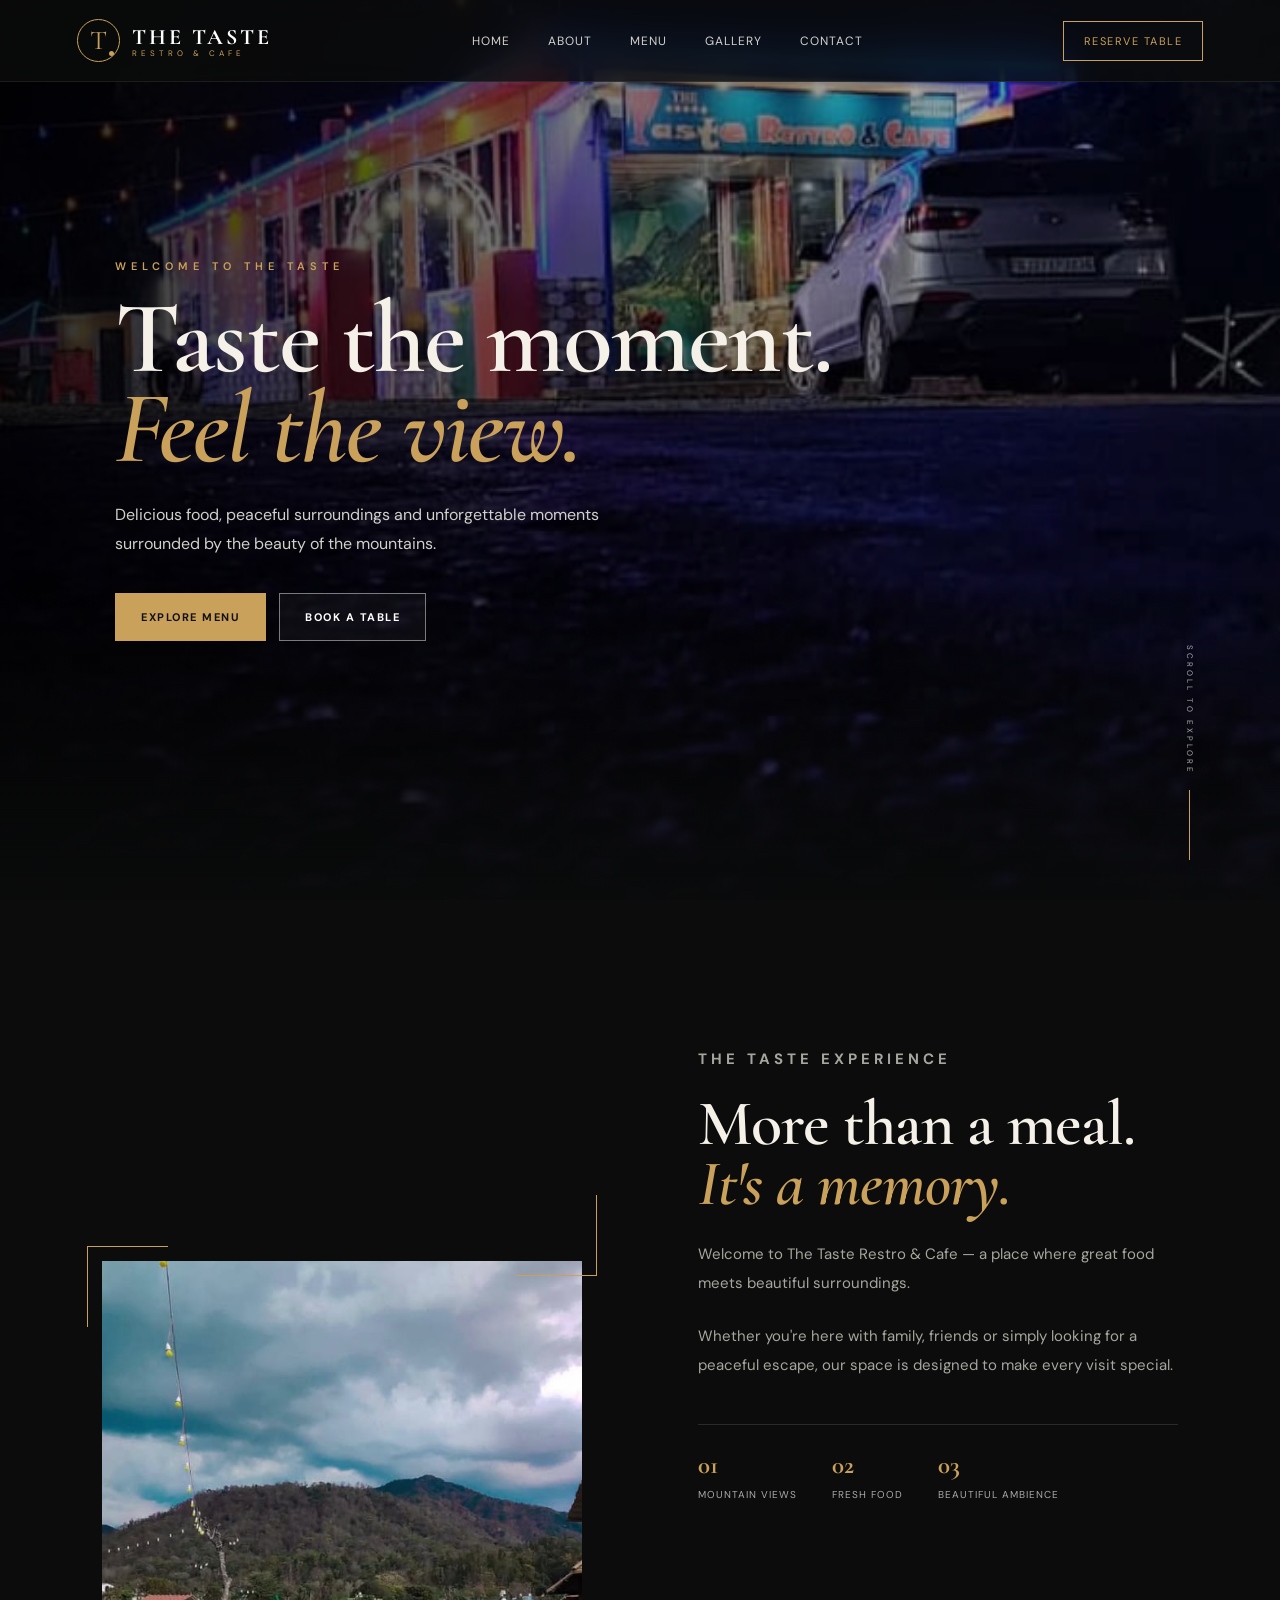
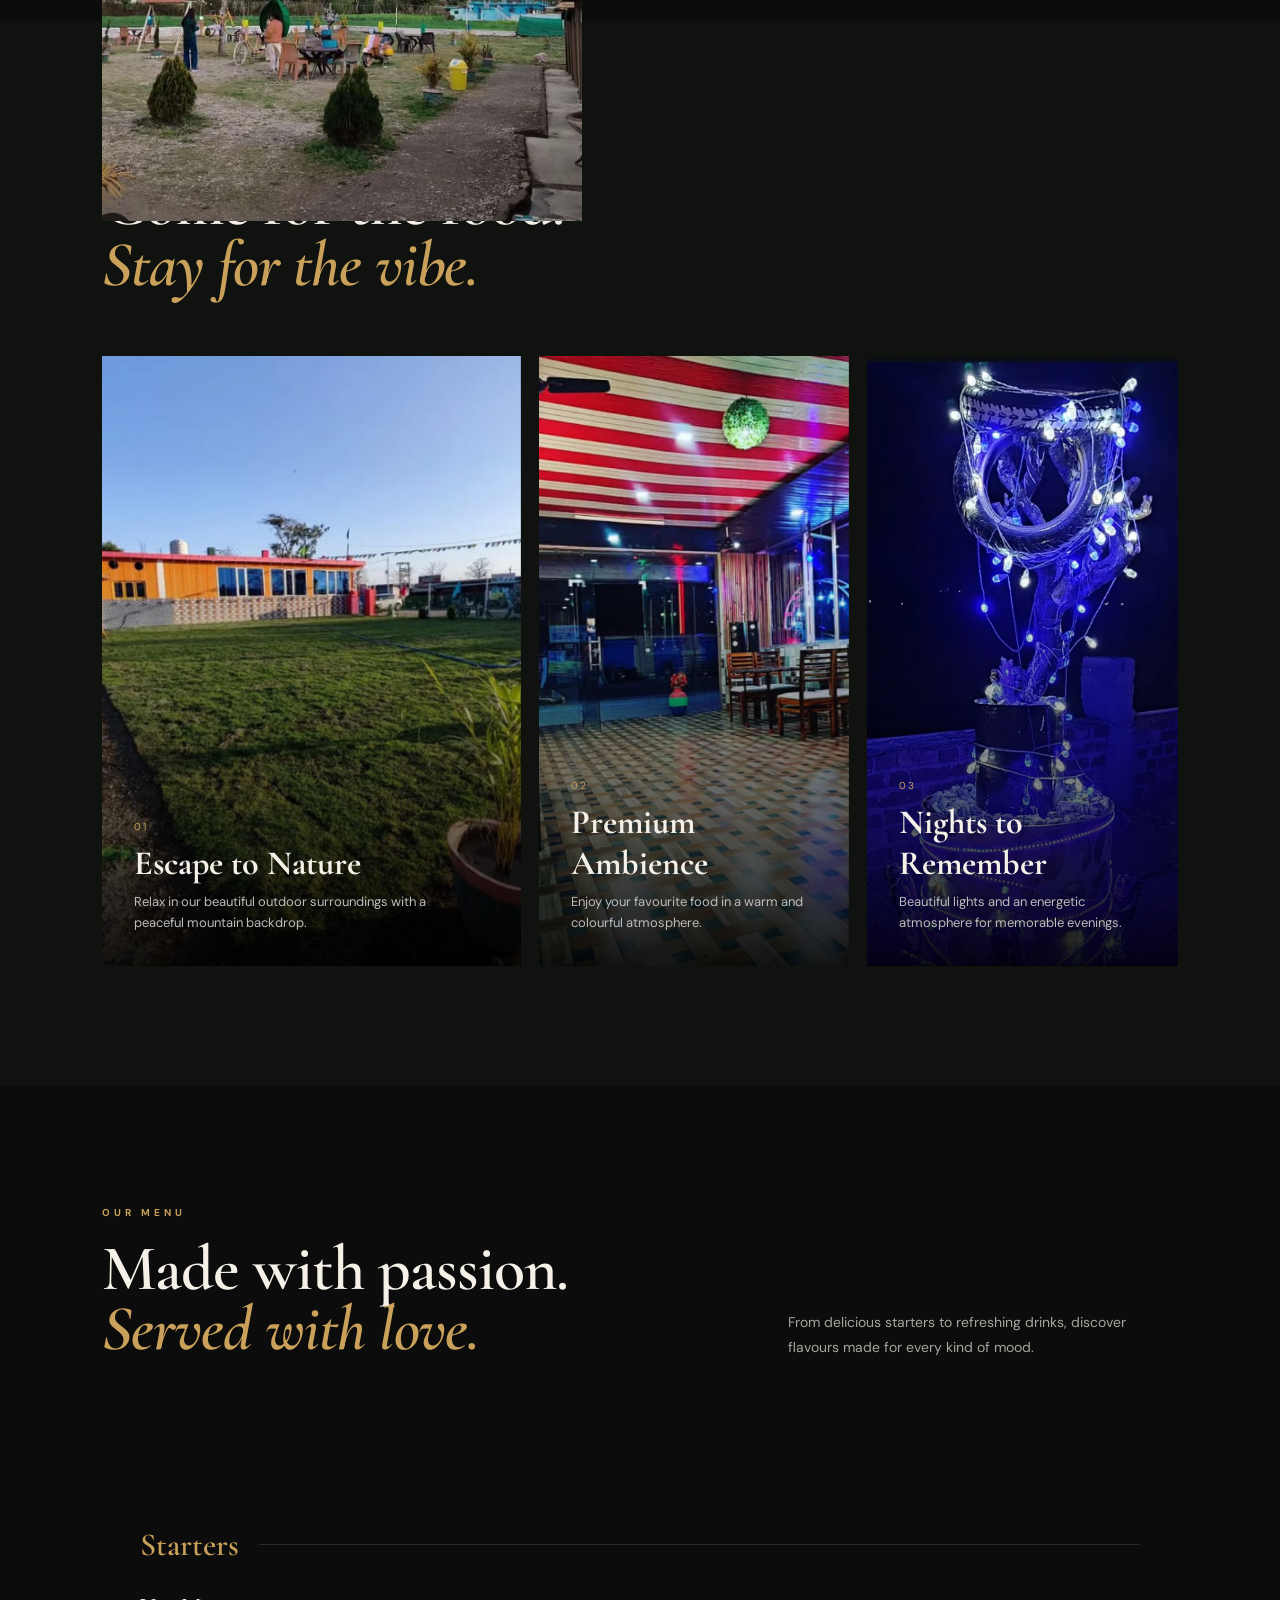
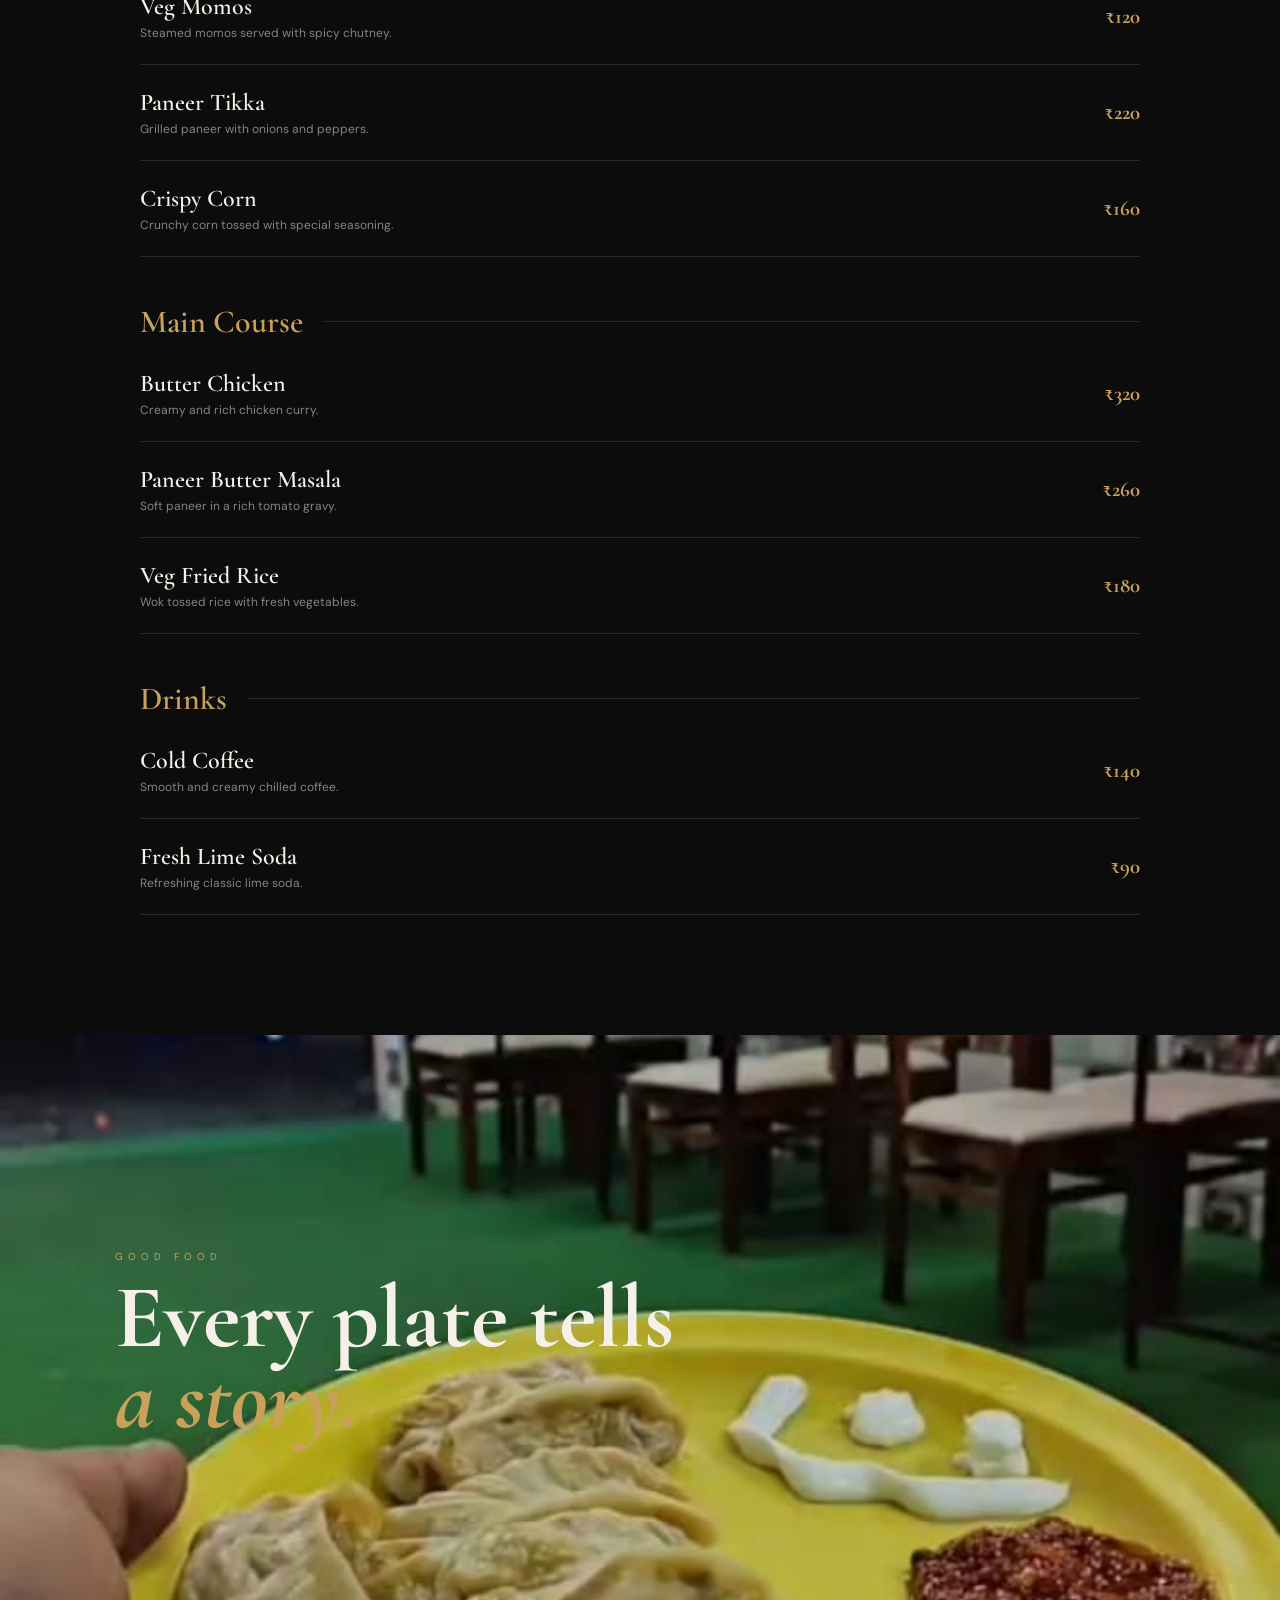
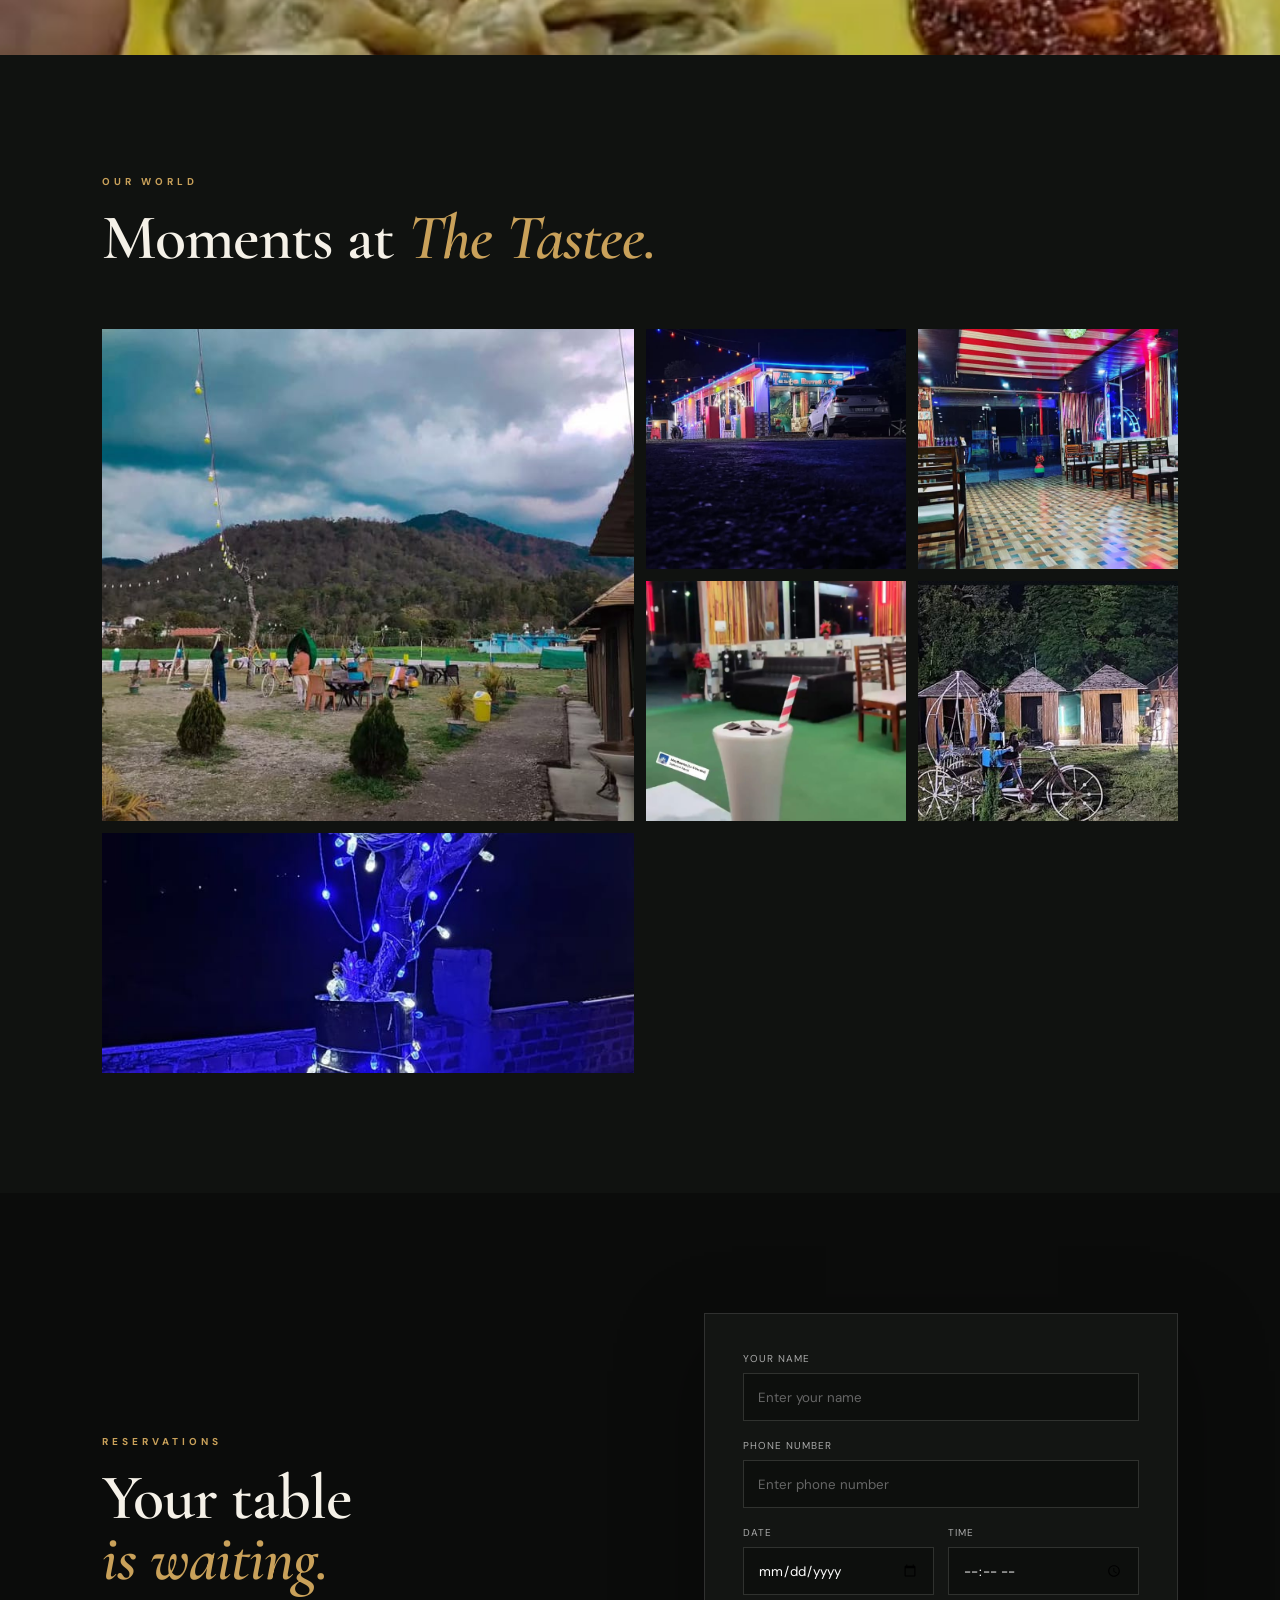
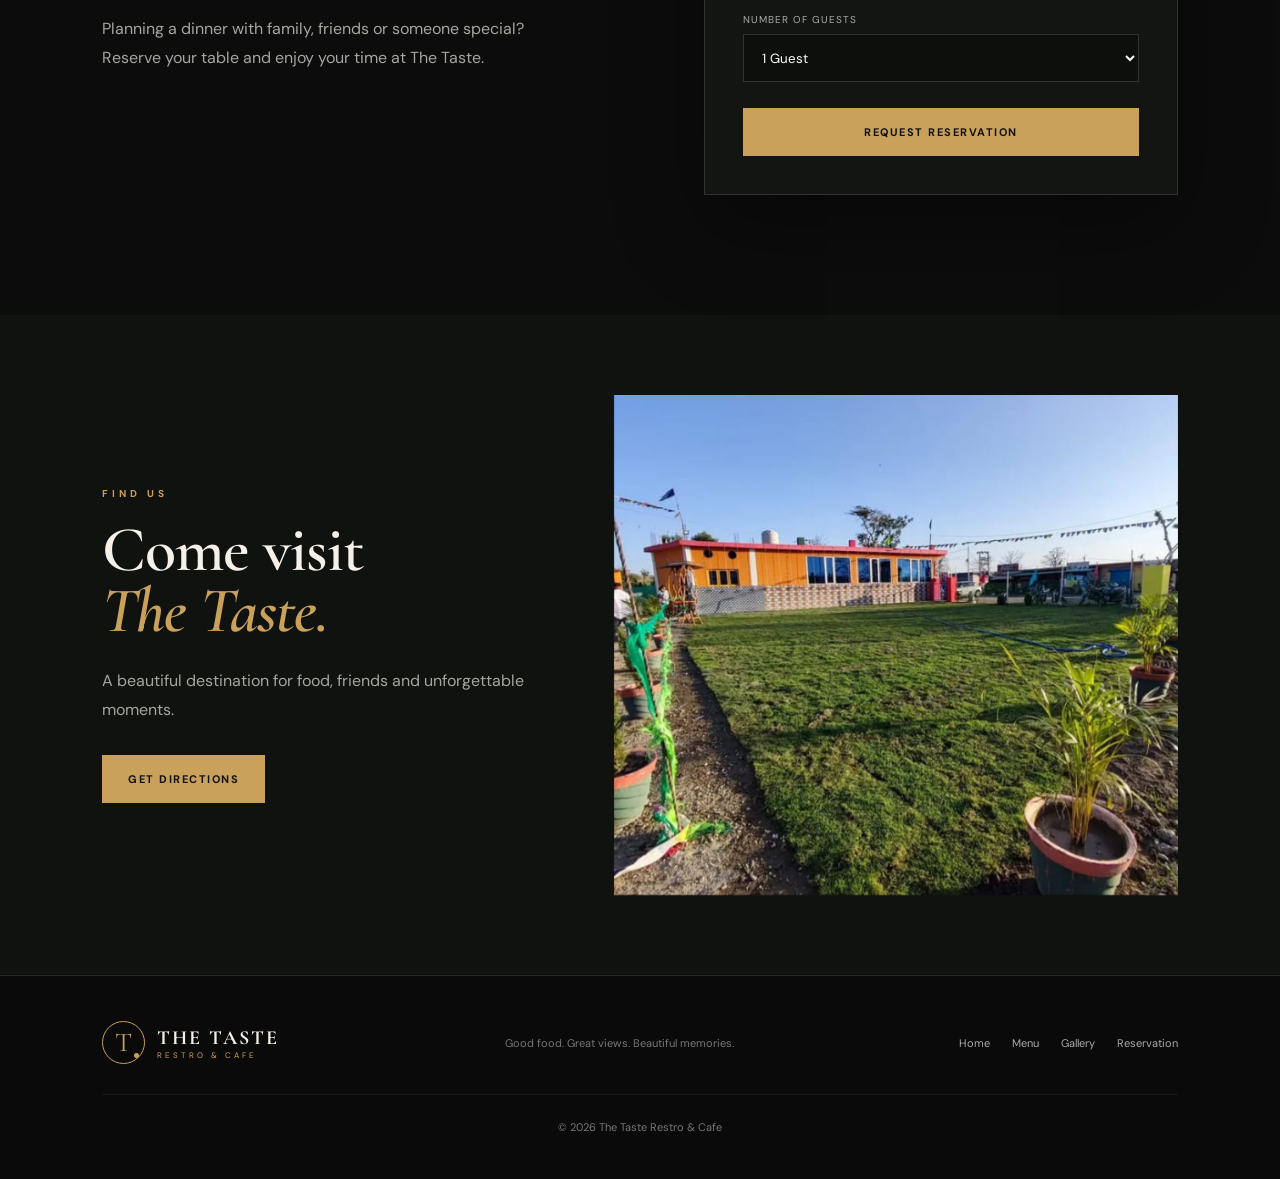
==== index.html @ d1b67766 "Rename tast.html to index.html" ====
<!DOCTYPE html>
<html lang="en">

<head>
<link rel="icon" type="image/png" href="logo.png">
    <meta charset="UTF-8">

    <meta name="viewport" content="width=device-width, initial-scale=1.0">

    <meta name="description"
        content="The Taste Restro & Cafe - Delicious food, beautiful views and unforgettable moments.">

    <title>The Taste | Restro & Cafe</title>

    <!-- Google Fonts -->
    <link rel="preconnect" href="https://fonts.googleapis.com">
    <link rel="preconnect" href="https://fonts.gstatic.com" crossorigin>

    <link
        href="https://fonts.googleapis.com/css2?family=Cormorant+Garamond:wght@500;600;700&family=DM+Sans:wght@400;500;600;700&display=swap"
        rel="stylesheet">

    <!-- CSS -->
    <link rel="stylesheet" href="style.css">
</head>


<body>

    <!-- ================= HEADER ================= -->

    <header class="header">

        <div class="logo">

            <div class="logo-circle">
                T
            </div>

            <div class="logo-text">
                <span class="logo-main">THE TASTE</span>
                <span class="logo-sub">RESTRO & CAFE</span>
            </div>

        </div>


        <nav class="navbar">

            <a href="#home">Home</a>

            <a href="#about">About</a>

            <a href="#menu">Menu</a>

            <a href="#gallery">Gallery</a>

            <a href="#contact">Contact</a>

        </nav>


        <a href="#reservation" class="reserve-btn">
            Reserve Table
        </a>

    </header>



    <!-- ================= HERO ================= -->

    <section class="hero" id="home">

        <!-- Main restaurant image -->

<img src="images/photo4.jpeg" 
     alt="Restaurant"
   
            
           
            class="hero-image"
        >


        <div class="hero-overlay"></div>


        <div class="hero-content">

            <p class="hero-small">
                WELCOME TO THE TASTE
            </p>


            <h1>
                Taste the moment.<br>

                <span>Feel the view.</span>
            </h1>


            <p class="hero-description">

                Delicious food, peaceful surroundings
                and unforgettable moments surrounded
                by the beauty of the mountains.

            </p>


            <div class="hero-buttons">

                <a href="#menu" class="btn btn-primary">
                    Explore Menu
                </a>


                <a href="#reservation" class="btn btn-outline">
                    Book a Table
                </a>

            </div>

        </div>


        <!-- Scroll indicator -->

        <div class="scroll-indicator">

            <span>SCROLL TO EXPLORE</span>

            <div class="scroll-line"></div>

        </div>

    </section>



    <!-- ================= ABOUT ================= -->

    <section class="about section" id="about">

        <div class="about-image">

           <img src="images/photo6.jpeg" 
     
    alt="Beautiful mountain view"
            
           
            class="hero-image"

               
            >

        </div>


        <div class="about-content">

            <p class="section-label">
                THE TASTE EXPERIENCE
            </p>


            <h2>
                More than a meal.<br>

                <span>It's a memory.</span>
            </h2>


            <p>

                Welcome to The Taste Restro & Cafe —
                a place where great food meets beautiful
                surroundings.

            </p>


            <p>

                Whether you're here with family, friends
                or simply looking for a peaceful escape,
                our space is designed to make every visit
                special.

            </p>


            <div class="about-features">

                <div>
                    <strong>01</strong>
                    <span>Mountain Views</span>
                </div>


                <div>
                    <strong>02</strong>
                    <span>Fresh Food</span>
                </div>


                <div>
                    <strong>03</strong>
                    <span>Beautiful Ambience</span>
                </div>

            </div>

        </div>

    </section>



    <!-- ================= EXPERIENCE ================= -->

    <section class="experience section">

        <div class="section-heading">

            <p class="section-label">
                WHY VISIT US
            </p>

            <h2>
                Come for the food.<br>
                <span>Stay for the vibe.</span>
            </h2>

        </div>


        <div class="experience-grid">


            <!-- Card 1 -->

            <div class="experience-card large">

                 <img src="images/photo1.jpeg" 
     
               alt="Garden cottages"  
           
            class="hero-image"

                  
                >

                <div class="experience-content">

                    <small>01</small>

                    <h3>
                        Escape to Nature
                    </h3>

                    <p>
                        Relax in our beautiful outdoor
                        surroundings with a peaceful
                        mountain backdrop.
                    </p>

                </div>

            </div>



            <!-- Card 2 -->

            <div class="experience-card">

                 <img src="images/photo3.jpeg" 
     
               alt="Restaurant interior" 
           
            class="hero-image"

                    
                >

                <div class="experience-content">

                    <small>02</small>

                    <h3>
                        Premium Ambience
                    </h3>

                    <p>
                        Enjoy your favourite food in
                        a warm and colourful atmosphere.
                    </p>

                </div>

            </div>



            <!-- Card 3 -->

            <div class="experience-card">

                <img src="images/photo9.jpeg" 
     
                alt="Night decoration">
                
           
            class="hero-image"


                   


                <div class="experience-content">

                    <small>03</small>

                    <h3>
                        Nights to Remember
                    </h3>

                    <p>
                        Beautiful lights and an energetic
                        atmosphere for memorable evenings.
                    </p>

                </div>

            </div>

        </div>

    </section>



    <!-- ================= MENU INTRO ================= -->

    <section class="menu-intro section" id="menu">

        <div>

            <p class="section-label">
                OUR MENU
            </p>

            <h2>
                Made with passion.<br>

                <span>Served with love.</span>
            </h2>

        </div>


        <p class="menu-intro-text">

            From delicious starters to refreshing drinks,
            discover flavours made for every kind of mood.

        </p>

    </section>



    <!-- ================= MENU ================= -->

    <section class="menu-section">

        <div class="menu-container">


            <div class="menu-category">

                <h3>
                    Starters
                </h3>

                <span></span>

            </div>


            <!-- Menu Item -->

            <div class="menu-item">

                <div>

                    <h4>
                        Veg Momos
                    </h4>

                    <p>
                        Steamed momos served with spicy chutney.
                    </p>

                </div>

                <strong>
                    ₹120
                </strong>

            </div>



            <div class="menu-item">

                <div>

                    <h4>
                        Paneer Tikka
                    </h4>

                    <p>
                        Grilled paneer with onions and peppers.
                    </p>

                </div>

                <strong>
                    ₹220
                </strong>

            </div>



            <div class="menu-item">

                <div>

                    <h4>
                        Crispy Corn
                    </h4>

                    <p>
                        Crunchy corn tossed with special seasoning.
                    </p>

                </div>

                <strong>
                    ₹160
                </strong>

            </div>



            <div class="menu-category">

                <h3>
                    Main Course
                </h3>

                <span></span>

            </div>



            <div class="menu-item">

                <div>

                    <h4>
                        Butter Chicken
                    </h4>

                    <p>
                        Creamy and rich chicken curry.
                    </p>

                </div>

                <strong>
                    ₹320
                </strong>

            </div>



            <div class="menu-item">

                <div>

                    <h4>
                        Paneer Butter Masala
                    </h4>

                    <p>
                        Soft paneer in a rich tomato gravy.
                    </p>

                </div>

                <strong>
                    ₹260
                </strong>

            </div>



            <div class="menu-item">

                <div>

                    <h4>
                        Veg Fried Rice
                    </h4>

                    <p>
                        Wok tossed rice with fresh vegetables.
                    </p>

                </div>

                <strong>
                    ₹180
                </strong>

            </div>



            <div class="menu-category">

                <h3>
                    Drinks
                </h3>

                <span></span>

            </div>



            <div class="menu-item">

                <div>

                    <h4>
                        Cold Coffee
                    </h4>

                    <p>
                        Smooth and creamy chilled coffee.
                    </p>

                </div>

                <strong>
                    ₹140
                </strong>

            </div>



            <div class="menu-item">

                <div>

                    <h4>
                        Fresh Lime Soda
                    </h4>

                    <p>
                        Refreshing classic lime soda.
                    </p>

                </div>

                <strong>
                    ₹90
                </strong>

            </div>


        </div>

    </section>



    <!-- ================= FOOD IMAGE ================= -->

    <section class="food-banner">

        <img src="images/photo8.jpeg" 
     
               
                
           
          


        <div class="food-banner-overlay"></div>


        <div class="food-banner-content">

            <p>
                GOOD FOOD
            </p>

            <h2>
                Every plate tells<br>
                <span>a story.</span>
            </h2>

        </div>

    </section>



    <!-- ================= GALLERY ================= -->

    <section class="gallery section" id="gallery">

        <div class="section-heading">

            <p class="section-label">
                OUR WORLD
            </p>

            <h2>
                Moments at <span>The Tastee.</span>
            </h2>

        </div>


        <div class="gallery-grid">


            <div class="gallery-item big">

                <img src="images/photo6.jpeg" 
     
                   alt="Mountain landscape">
         
            class="hero-immage"
            </div>


            <div class="gallery-item">

                <img src="images/photo4.jpeg" 
     
                  alt="Restaurant exterior">
         
            class="hero-"immage"

                    
                

            </div>


            <div class="gallery-item">

                <img src="images/photo3.jpeg" 
     
                  alt="Restaurant interior">
         
            class="hero-"immage"

                
                

            </div>


            <div class="gallery-item">

                <img src="images/photo7.jpeg" 
     
                  alt="Cafe drink">
         
            class="hero-"immage"
                   
                

            </div>


            <div class="gallery-item">

                 <img src="images/photo5.jpeg" 
     
                  alt="Outdoor area">
         
            class="hero-"immage"
                   


            </div>


            <div class="gallery-item wide">

               <img src="images/photo9.jpeg" 
     
                  alt="Nigth decoration">
         
            class="hero-"immage"
                   


            </div>

        </div>

    </section>



    <!-- ================= RESERVATION ================= -->

    <section class="reservation section" id="reservation">

        <div class="reservation-content">

            <p class="section-label">
                RESERVATIONS
            </p>

            <h2>
                Your table<br>
                <span>is waiting.</span>
            </h2>

            <p>

                Planning a dinner with family,
                friends or someone special?

                Reserve your table and enjoy
                your time at The Taste.

            </p>

        </div>


        <form class="reservation-form">

            <div class="form-group">

                <label>
                    Your Name
                </label>

                <input
                    type="text"
                    placeholder="Enter your name"
                    required
                >

            </div>


            <div class="form-group">

                <label>
                    Phone Number
                </label>

                <input
                    type="tel"
                    placeholder="Enter phone number"
                    required
                >

            </div>


            <div class="form-row">

                <div class="form-group">

                    <label>
                        Date
                    </label>

                    <input
                        type="date"
                        required
                    >

                </div>


                <div class="form-group">

                    <label>
                        Time
                    </label>

                    <input
                        type="time"
                        required
                    >

                </div>

            </div>


            <div class="form-group">

                <label>
                    Number of Guests
                </label>

                <select>

                    <option>1 Guest</option>
                    <option>2 Guests</option>
                    <option>3 Guests</option>
                    <option>4 Guests</option>
                    <option>5 Guests</option>
                    <option>6+ Guests</option>

                </select>

            </div>


            <button
                type="submit"
                class="btn btn-primary submit-btn"
            >
                Request Reservation
            </button>

        </form>

    </section>



    <!-- ================= LOCATION ================= -->

    <section class="location section" id="contact">

        <div class="location-content">

            <p class="section-label">
                FIND US
            </p>

            <h2>
                Come visit<br>
                <span>The Taste.</span>
            </h2>

            <p>
                A beautiful destination for food,
                friends and unforgettable moments.
            </p>


            <a
                href="https://www.google.com/maps"
                target="_blank"
                class="btn btn-primary"
            >
                Get Directions
            </a>

        </div>


        <div class="location-image">

             <img src="images/photo1.jpeg" 
     
                  alt="The Taste surroundings">
         
           
                   

        </div>

    </section>



    <!-- ================= FOOTER ================= -->

    <footer>

        <div class="footer-logo">

            <div class="logo-circle">
                T
            </div>

            <div>

                <strong>
                    THE TASTE
                </strong>

                <small>
                    RESTRO & CAFE
                </small>

            </div>

        </div>


        <p>
            Good food. Great views. Beautiful memories.
        </p>


        <div class="footer-links">

            <a href="#home">Home</a>

            <a href="#menu">Menu</a>

            <a href="#gallery">Gallery</a>

            <a href="#reservation">Reservation</a>

        </div>


        <p class="copyright">
            © 2026 The Taste Restro & Cafe
        </p>

    </footer>



    <!-- JavaScript -->

    <script src="script.js"></script>

</body>

</html>
---- style.css ----
/* =====================================================
   THE TASTEE — PREMIUM RESTAURANT WEBSITE
   ===================================================== */


/* =========================
   GLOBAL RESET
   ========================= */

* {
    margin: 0;
    padding: 0;
    box-sizing: border-box;
}

html {
    scroll-behavior: smooth;
}

body {
    background: #0b0c0b;
    color: #f5f1e8;
    font-family: "DM Sans", sans-serif;
    overflow-x: hidden;
}

img {
    display: block;
    width: 100%;
}

a {
    text-decoration: none;
    color: inherit;
}

button,
input,
select {
    font-family: inherit;
}


/* =========================
   VARIABLES
   ========================= */

:root {
    --gold: #c9a15a;
    --gold-light: #e2c27e;

    --black: #0b0c0b;
    --dark: #111311;
    --dark-2: #171917;

    --border: rgba(255, 255, 255, 0.12);

    --white: #f5f1e8;
    --muted: #a6a69f;

    --serif: "Cormorant Garamond", serif;
}


/* =========================
   HEADER
   ========================= */

.header {
    height: 82px;

    position: fixed;
    top: 0;
    left: 0;

    width: 100%;

    display: flex;
    align-items: center;
    justify-content: space-between;

    padding: 0 6vw;

    background: rgba(11, 12, 11, 0.75);

    backdrop-filter: blur(16px);
    -webkit-backdrop-filter: blur(16px);

    border-bottom: 1px solid rgba(255, 255, 255, 0.08);

    z-index: 999;
}


/* =========================
   LOGO
   ========================= */

.logo {
    display: flex;
    align-items: center;

    gap: 12px;
}

.logo-circle {
    width: 43px;
    height: 43px;

    border-radius: 50%;

    border: 1px solid var(--gold);

    display: flex;
    align-items: center;
    justify-content: center;

    color: var(--gold);

    font-family: var(--serif);

    font-size: 27px;

    position: relative;
}

.logo-circle::after {
    content: "";

    position: absolute;

    width: 5px;
    height: 5px;

    background: var(--gold);

    border-radius: 50%;

    bottom: 5px;
    right: 5px;
}

.logo-text {
    display: flex;
    flex-direction: column;
}

.logo-main {
    font-family: var(--serif);

    font-size: 22px;

    font-weight: 700;

    letter-spacing: 3px;

    color: white;
}

.logo-sub {
    font-size: 8px;

    letter-spacing: 4px;

    color: var(--gold);

    margin-top: -2px;
}


/* =========================
   NAVIGATION
   ========================= */

.navbar {
    display: flex;

    align-items: center;

    gap: 38px;
}

.navbar a {
    position: relative;

    font-size: 12px;

    letter-spacing: 1px;

    text-transform: uppercase;

    color: #d4d2cc;

    transition: 0.3s;
}

.navbar a::after {
    content: "";

    position: absolute;

    left: 0;
    bottom: -8px;

    width: 0;
    height: 1px;

    background: var(--gold);

    transition: 0.3s;
}

.navbar a:hover {
    color: var(--gold);
}

.navbar a:hover::after {
    width: 100%;
}


/* =========================
   RESERVE BUTTON
   ========================= */

.reserve-btn {
    border: 1px solid var(--gold);

    color: var(--gold);

    padding: 12px 20px;

    font-size: 11px;

    text-transform: uppercase;

    letter-spacing: 1.5px;

    transition: 0.3s;
}

.reserve-btn:hover {
    background: var(--gold);

    color: #111;
}


/* =========================
   HERO
   ========================= */

.hero {
    height: 100vh;

    min-height: 700px;

    position: relative;

    overflow: hidden;

    display: flex;

    align-items: center;
}

.hero-image {
    position: absolute;

    inset: 0;

    width: 100%;
    height: 100%;

    object-fit: cover;

    animation: heroZoom 12s ease-out forwards;
}

@keyframes heroZoom {

    from {
        transform: scale(1.08);
    }

    to {
        transform: scale(1);
    }
}


/* HERO DARK OVERLAY */

.hero-overlay {
    position: absolute;

    inset: 0;

    background:
        linear-gradient(
            90deg,
            rgba(0, 0, 0, 0.82) 0%,
            rgba(0, 0, 0, 0.52) 42%,
            rgba(0, 0, 0, 0.18) 100%
        );

    z-index: 1;
}


/* SECOND OVERLAY */

.hero::after {
    content: "";

    position: absolute;

    inset: 0;

    background:
        linear-gradient(
            0deg,
            rgba(11, 12, 11, 0.85),
            transparent 35%
        );

    z-index: 2;
}


/* HERO CONTENT */

.hero-content {
    position: relative;

    z-index: 5;

    margin-left: 9vw;

    max-width: 720px;

    animation: heroContent 1.3s ease forwards;
}

@keyframes heroContent {

    from {
        opacity: 0;
        transform: translateY(30px);
    }

    to {
        opacity: 1;
        transform: translateY(0);
    }
}


.hero-small {
    color: var(--gold);

    font-size: 11px;

    letter-spacing: 5px;

    font-weight: 600;

    margin-bottom: 20px;
}


.hero h1 {
    font-family: var(--serif);

    font-size: clamp(65px, 8vw, 110px);

    line-height: 0.88;

    font-weight: 600;

    letter-spacing: -2px;
}

.hero h1 span {
    color: var(--gold);

    font-style: italic;
}


.hero-description {
    margin-top: 28px;

    max-width: 520px;

    color: #d1d0ca;

    font-size: 16px;

    line-height: 1.8;
}


/* =========================
   BUTTONS
   ========================= */

.hero-buttons {
    display: flex;

    gap: 13px;

    margin-top: 34px;
}

.btn {
    display: inline-flex;

    align-items: center;
    justify-content: center;

    min-height: 48px;

    padding: 0 25px;

    font-size: 11px;

    font-weight: 700;

    letter-spacing: 1.5px;

    text-transform: uppercase;

    cursor: pointer;

    transition: 0.35s;

    border: 1px solid transparent;
}

.btn-primary {
    background: var(--gold);

    color: #111;
}

.btn-primary:hover {
    background: var(--gold-light);

    transform: translateY(-3px);

    box-shadow:
        0 12px 35px rgba(201, 161, 90, 0.25);
}

.btn-outline {
    border-color: rgba(255, 255, 255, 0.45);

    color: white;

    background: rgba(255, 255, 255, 0.04);

    backdrop-filter: blur(8px);
}

.btn-outline:hover {
    background: white;

    color: #111;

    transform: translateY(-3px);
}


/* =========================
   SCROLL INDICATOR
   ========================= */

.scroll-indicator {
    position: absolute;

    bottom: 35px;
    right: 7vw;

    z-index: 10;

    display: flex;

    align-items: center;

    gap: 15px;

    transform: rotate(90deg);

    transform-origin: right center;
}

.scroll-indicator span {
    font-size: 8px;

    letter-spacing: 3px;

    color: #aaa;
}

.scroll-line {
    width: 70px;

    height: 1px;

    background: var(--gold);
}


/* =========================
   SECTION
   ========================= */

.section {
    padding: 120px 8vw;
}


/* =========================
   ABOUT
   ========================= */

.about {
    display: grid;

    grid-template-columns: 1fr 1fr;

    gap: 9vw;

    align-items: center;

    background: var(--black);
}

.about-image {
    position: relative;
}

.about-image::before {
    content: "";

    position: absolute;

    width: 80px;
    height: 80px;

    border-left: 1px solid var(--gold);

    border-top: 1px solid var(--gold);

    top: -15px;
    left: -15px;

    z-index: 2;
}

.about-image::after {
    content: "";

    position: absolute;

    width: 80px;
    height: 80px;

    border-right: 1px solid var(--gold);

    border-bottom: 1px solid var(--gold);

    bottom: -15px;
    right: -15px;

    z-index: 2;
}

.about-image img {
    height: 560px;

    object-fit: cover;

    filter: saturate(0.9);
}


.section-label {
    color: var(--gold);

    font-size: 10px;

    font-weight: 700;

    letter-spacing: 4px;

    margin-bottom: 20px;
}

.about-content h2,
.section-heading h2,
.menu-intro h2,
.reservation h2,
.location h2 {
    font-family: var(--serif);

    font-size: clamp(50px, 5vw, 76px);

    font-weight: 600;

    line-height: 0.95;

    letter-spacing: -1px;
}

.about-content h2 span,
.section-heading h2 span,
.menu-intro h2 span,
.reservation h2 span,
.location h2 span {
    color: var(--gold);

    font-style: italic;
}

.about-content > p {
    color: var(--muted);

    font-size: 15px;

    line-height: 1.9;

    max-width: 520px;

    margin-top: 25px;
}


/* ABOUT FEATURES */

.about-features {
    display: flex;

    gap: 35px;

    margin-top: 45px;

    padding-top: 25px;

    border-top: 1px solid var(--border);
}

.about-features div {
    display: flex;

    flex-direction: column;

    gap: 8px;
}

.about-features strong {
    color: var(--gold);

    font-family: var(--serif);

    font-size: 25px;
}

.about-features span {
    color: #aaa;

    font-size: 10px;

    text-transform: uppercase;

    letter-spacing: 1px;
}


/* =========================
   EXPERIENCE
   ========================= */

.experience {
    background: #101210;
}

.section-heading {
    margin-bottom: 60px;
}

.experience-grid {
    display: grid;

    grid-template-columns: 1.35fr 1fr 1fr;

    gap: 18px;
}

.experience-card {
    position: relative;

    overflow: hidden;

    min-height: 500px;

    background: #151715;
}

.experience-card.large {
    min-height: 610px;
}

.experience-card img {
    position: absolute;

    inset: 0;

    width: 100%;
    height: 100%;

    object-fit: cover;

    transition: 0.8s;
}

.experience-card:hover img {
    transform: scale(1.07);
}

.experience-card::after {
    content: "";

    position: absolute;

    inset: 0;

    background:
        linear-gradient(
            0deg,
            rgba(0, 0, 0, 0.9),
            transparent 65%
        );
}

.experience-content {
    position: absolute;

    bottom: 0;
    left: 0;

    padding: 32px;

    z-index: 5;
}

.experience-content small {
    color: var(--gold);

    font-size: 10px;

    letter-spacing: 2px;
}

.experience-content h3 {
    font-family: var(--serif);

    font-size: 34px;

    margin-top: 8px;
}

.experience-content p {
    color: #bbb;

    font-size: 13px;

    line-height: 1.6;

    margin-top: 8px;

    max-width: 330px;
}


/* =========================
   MENU INTRO
   ========================= */

.menu-intro {
    display: flex;

    align-items: end;

    justify-content: space-between;

    gap: 40px;
}

.menu-intro-text {
    max-width: 390px;

    color: var(--muted);

    line-height: 1.8;

    font-size: 14px;
}


/* =========================
   MENU
   ========================= */

.menu-section {
    padding: 0 8vw 120px;

    background: var(--black);
}

.menu-container {
    max-width: 1000px;

    margin: auto;
}

.menu-category {
    display: flex;

    align-items: center;

    gap: 20px;

    margin-top: 45px;

    margin-bottom: 5px;
}

.menu-category h3 {
    font-family: var(--serif);

    font-size: 32px;

    font-weight: 600;

    color: var(--gold);
}

.menu-category span {
    height: 1px;

    background: var(--border);

    flex: 1;
}

.menu-item {
    display: flex;

    align-items: center;

    justify-content: space-between;

    gap: 30px;

    padding: 23px 0;

    border-bottom: 1px solid var(--border);

    transition: 0.3s;
}

.menu-item:hover {
    padding-left: 10px;

    padding-right: 10px;

    background: rgba(255, 255, 255, 0.02);
}

.menu-item h4 {
    font-family: var(--serif);

    font-size: 24px;

    font-weight: 600;
}

.menu-item p {
    color: #85867f;

    font-size: 12px;

    margin-top: 4px;
}

.menu-item strong {
    color: var(--gold);

    font-family: var(--serif);

    font-size: 21px;

    white-space: nowrap;
}


/* =========================
   FOOD BANNER
   ========================= */

.food-banner {
    height: 620px;

    position: relative;

    overflow: hidden;
}

.food-banner img {
    position: absolute;

    width: 100%;
    height: 100%;

    object-fit: cover;
}

.food-banner-overlay {
    position: absolute;

    inset: 0;

    background:
        linear-gradient(
            90deg,
            rgba(0, 0, 0, 0.8),
            rgba(0, 0, 0, 0.15)
        );
}

.food-banner-content {
    position: absolute;

    left: 9vw;

    top: 50%;

    transform: translateY(-50%);
}

.food-banner-content p {
    color: var(--gold);

    font-size: 10px;

    letter-spacing: 5px;
}

.food-banner-content h2 {
    font-family: var(--serif);

    font-size: clamp(60px, 7vw, 100px);

    line-height: 0.9;

    margin-top: 15px;
}

.food-banner-content span {
    color: var(--gold);

    font-style: italic;
}


/* =========================
   GALLERY
   ========================= */

.gallery {
    background: #101210;
}

.gallery-grid {
    display: grid;

    grid-template-columns: repeat(4, 1fr);

    grid-auto-rows: 240px;

    gap: 12px;
}

.gallery-item {
    overflow: hidden;

    position: relative;
}

.gallery-item.big {
    grid-row: span 2;

    grid-column: span 2;
}

.gallery-item.wide {
    grid-column: span 2;
}

.gallery-item img {
    width: 100%;
    height: 100%;

    object-fit: cover;

    transition: 0.7s;
}

.gallery-item::after {
    content: "";

    position: absolute;

    inset: 0;

    background: rgba(201, 161, 90, 0);

    transition: 0.4s;
}

.gallery-item:hover img {
    transform: scale(1.08);
}

.gallery-item:hover::after {
    background: rgba(201, 161, 90, 0.08);
}


/* =========================
   RESERVATION
   ========================= */

.reservation {
    display: grid;

    grid-template-columns: 1fr 1fr;

    gap: 10vw;

    align-items: center;

    background: var(--black);
}

.reservation-content > p:not(.section-label) {
    color: var(--muted);

    max-width: 500px;

    line-height: 1.8;

    margin-top: 25px;
}


/* FORM */

.reservation-form {
    padding: 38px;

    background: #131513;

    border: 1px solid var(--border);

    box-shadow:
        0 30px 80px rgba(0, 0, 0, 0.35);
}

.form-group {
    margin-bottom: 18px;
}

.form-group label {
    display: block;

    color: #aaa;

    font-size: 10px;

    letter-spacing: 1px;

    text-transform: uppercase;

    margin-bottom: 8px;
}

.form-group input,
.form-group select {
    width: 100%;

    height: 48px;

    padding: 0 14px;

    background: #0d0f0d;

    border: 1px solid #30322f;

    color: white;

    outline: none;

    transition: 0.3s;
}

.form-group input:focus,
.form-group select:focus {
    border-color: var(--gold);

    box-shadow:
        0 0 0 2px rgba(201, 161, 90, 0.08);
}

.form-group input::placeholder {
    color: #666;
}

.form-row {
    display: grid;

    grid-template-columns: 1fr 1fr;

    gap: 14px;
}

.submit-btn {
    width: 100%;

    margin-top: 8px;
}


/* =========================
   LOCATION
   ========================= */

.location {
    display: grid;

    grid-template-columns: 0.9fr 1.1fr;

    padding-top: 80px;

    padding-bottom: 80px;

    gap: 50px;

    align-items: center;

    background: #101210;
}

.location-content > p:not(.section-label) {
    color: var(--muted);

    max-width: 430px;

    line-height: 1.8;

    margin: 25px 0 30px;
}

.location-image {
    position: relative;
}

.location-image img {
    height: 500px;

    object-fit: cover;
}


/* =========================
   FOOTER
   ========================= */

footer {
    padding: 45px 8vw;

    border-top: 1px solid var(--border);

    background: #090a09;

    display: flex;

    align-items: center;

    justify-content: space-between;

    gap: 30px;

    flex-wrap: wrap;
}

.footer-logo {
    display: flex;

    align-items: center;

    gap: 12px;
}

.footer-logo strong {
    display: block;

    font-family: var(--serif);

    font-size: 20px;

    letter-spacing: 2px;
}

.footer-logo small {
    display: block;

    color: var(--gold);

    font-size: 8px;

    letter-spacing: 3px;
}

footer > p {
    color: #777;

    font-size: 11px;
}

.footer-links {
    display: flex;

    gap: 22px;
}

.footer-links a {
    color: #aaa;

    font-size: 11px;

    transition: 0.3s;
}

.footer-links a:hover {
    color: var(--gold);
}

.copyright {
    width: 100%;

    padding-top: 25px;

    border-top: 1px solid rgba(255, 255, 255, 0.06);

    text-align: center;
}


/* =========================
   ANIMATIONS
   ========================= */

@keyframes fadeUp {

    from {
        opacity: 0;

        transform: translateY(30px);
    }

    to {
        opacity: 1;

        transform: translateY(0);
    }
}


/* =========================
   RESPONSIVE TABLET
   ========================= */

@media (max-width: 1000px) {

    .navbar {
        gap: 20px;
    }

    .navbar a {
        font-size: 10px;
    }

    .reserve-btn {
        display: none;
    }

    .about {
        gap: 5vw;
    }

    .experience-grid {
        grid-template-columns: 1fr 1fr;
    }

    .experience-card.large {
        grid-column: span 2;
    }

    .gallery-grid {
        grid-template-columns: repeat(2, 1fr);
    }

}


/* =========================
   RESPONSIVE MOBILE
   ========================= */

@media (max-width: 700px) {

    .header {
        height: 70px;

        padding: 0 5vw;
    }

    .navbar {
        display: none;
    }

    .logo-main {
        font-size: 17px;

        letter-spacing: 2px;
    }

    .logo-sub {
        font-size: 6px;

        letter-spacing: 2px;
    }

    .logo-circle {
        width: 38px;
        height: 38px;

        font-size: 22px;
    }


    /* HERO */

    .hero {
        min-height: 680px;
    }

    .hero-content {
        margin-left: 7vw;

        margin-right: 7vw;
    }

    .hero h1 {
        font-size: 58px;

        letter-spacing: -1px;
    }

    .hero-description {
        font-size: 14px;

        max-width: 420px;
    }

    .hero-buttons {
        flex-direction: column;

        align-items: flex-start;
    }

    .scroll-indicator {
        display: none;
    }


    /* SECTIONS */

    .section {
        padding: 80px 7vw;
    }


    /* ABOUT */

    .about {
        grid-template-columns: 1fr;

        gap: 60px;
    }

    .about-image img {
        height: 420px;
    }

    .about-content h2,
    .section-heading h2,
    .menu-intro h2,
    .reservation h2,
    .location h2 {
        font-size: 55px;
    }

    .about-features {
        gap: 20px;

        flex-wrap: wrap;
    }


    /* EXPERIENCE */

    .experience-grid {
        grid-template-columns: 1fr;
    }

    .experience-card,
    .experience-card.large {
        grid-column: auto;

        min-height: 480px;
    }


    /* MENU */

    .menu-intro {
        display: block;
    }

    .menu-intro-text {
        margin-top: 25px;
    }

    .menu-section {
        padding: 0 7vw 80px;
    }


    /* BANNER */

    .food-banner {
        height: 500px;
    }

    .food-banner-content {
        left: 7vw;
    }

    .food-banner-content h2 {
        font-size: 65px;
    }


    /* GALLERY */

    .gallery-grid {
        grid-template-columns: 1fr 1fr;

        grid-auto-rows: 180px;
    }

    .gallery-item.big {
        grid-column: span 2;

        grid-row: span 1;
    }

    .gallery-item.wide {
        grid-column: span 2;
    }


    /* RESERVATION */

    .reservation {
        grid-template-columns: 1fr;

        gap: 60px;
    }

    .reservation-form {
        padding: 25px;
    }


    /* LOCATION */

    .location {
        grid-template-columns: 1fr;
    }

    .location-image img {
        height: 380px;
    }


    /* FOOTER */

    footer {
        padding: 40px 7vw;

        flex-direction: column;

        align-items: flex-start;
    }

    .footer-links {
        flex-wrap: wrap;
    }

    .copyright {
        text-align: left;
    }

}


/* =========================
   SMALL PHONES
   ========================= */

@media (max-width: 420px) {

    .hero h1 {
        font-size: 49px;
    }

    .about-content h2,
    .section-heading h2,
    .menu-intro h2,
    .reservation h2,
    .location h2 {
        font-size: 47px;
    }

    .menu-item h4 {
        font-size: 21px;
    }

    .menu-item p {
        font-size: 11px;
    }

    .menu-item strong {
        font-size: 18px;
    }

    .form-row {
        grid-template-columns: 1fr;
    }

}
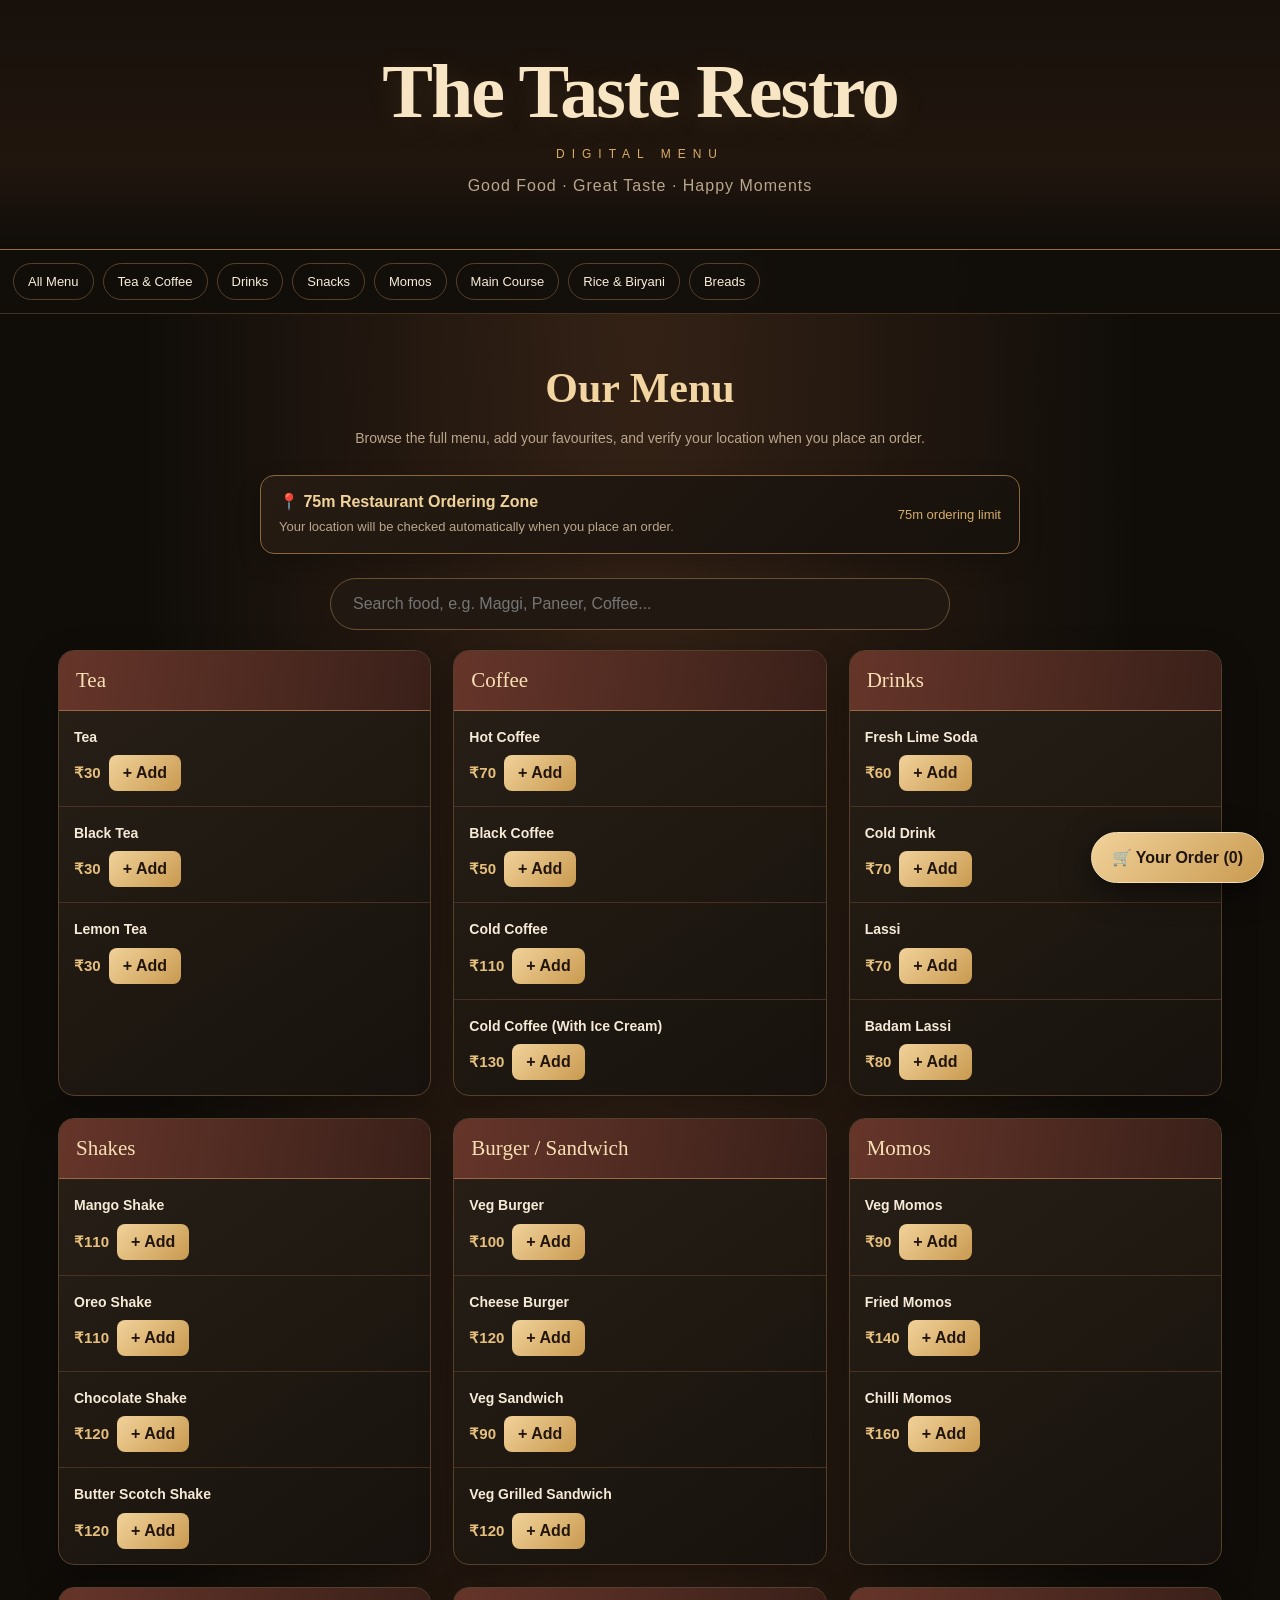
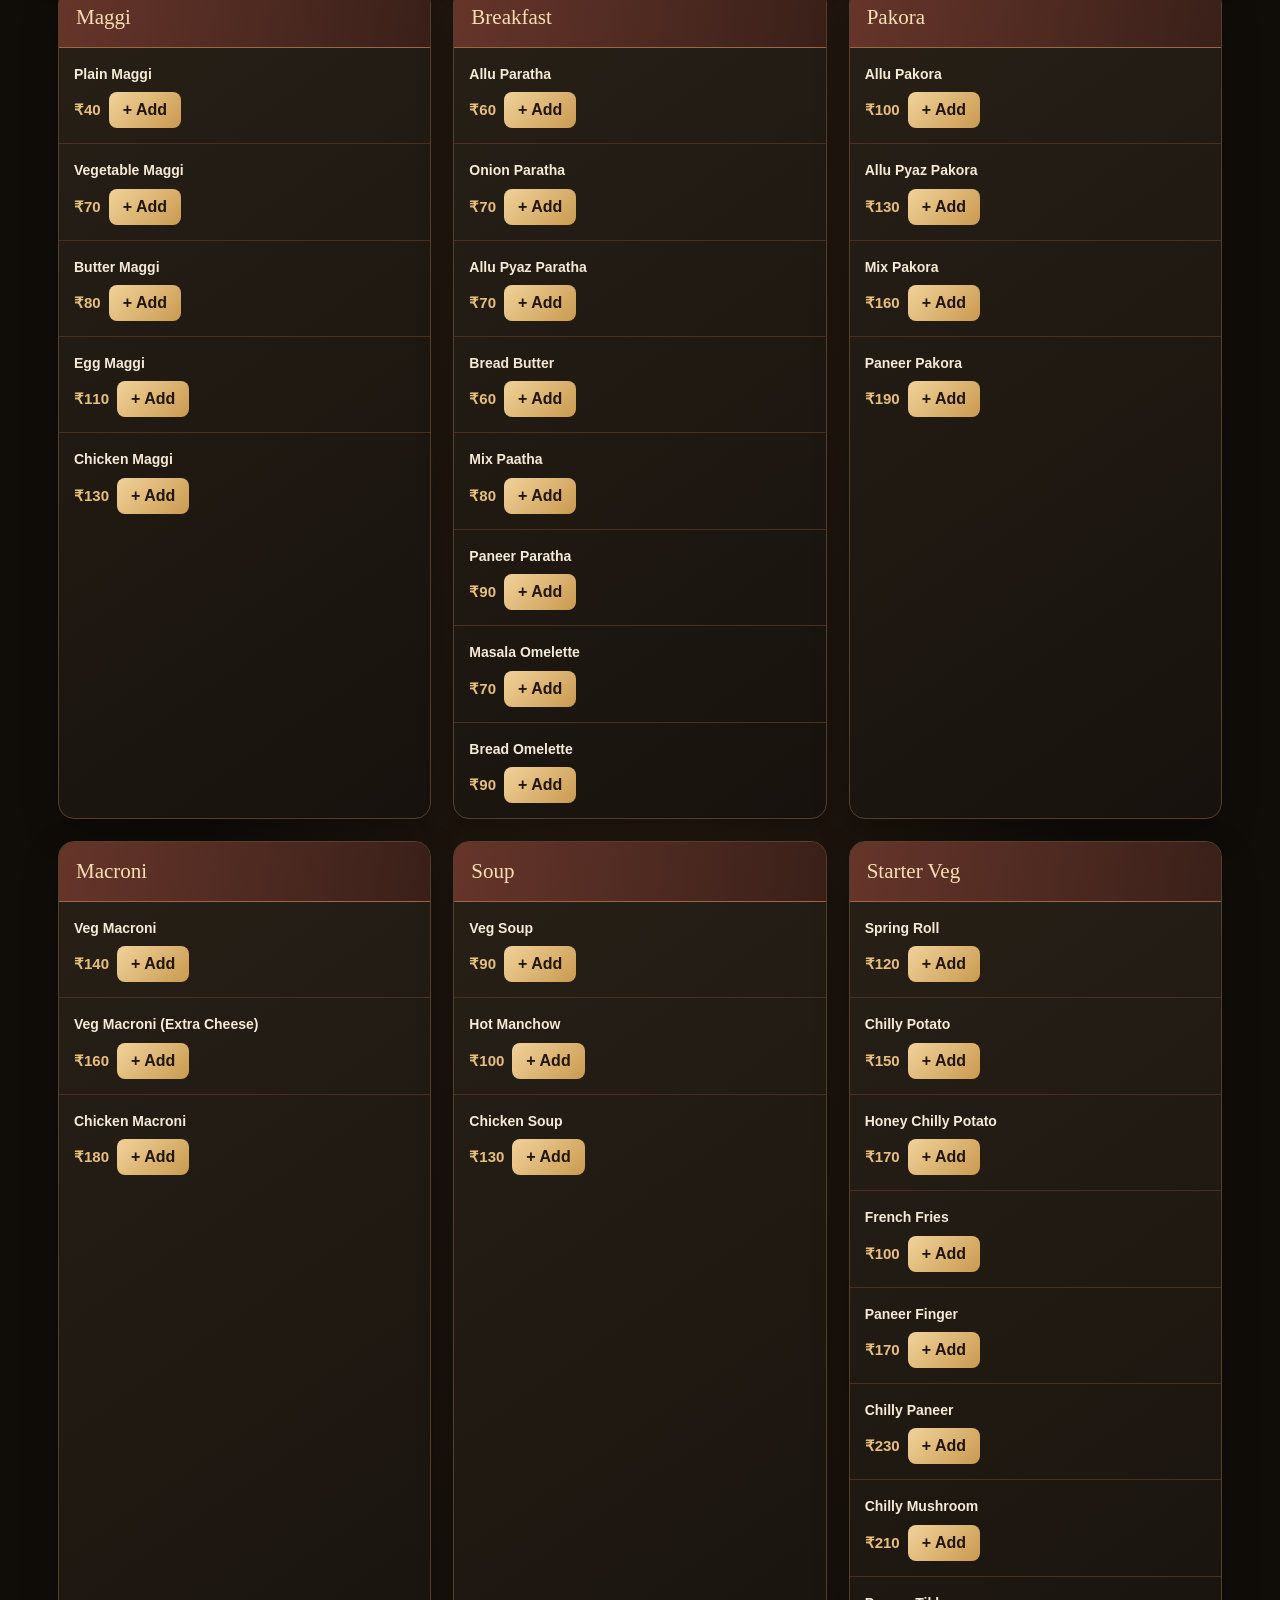
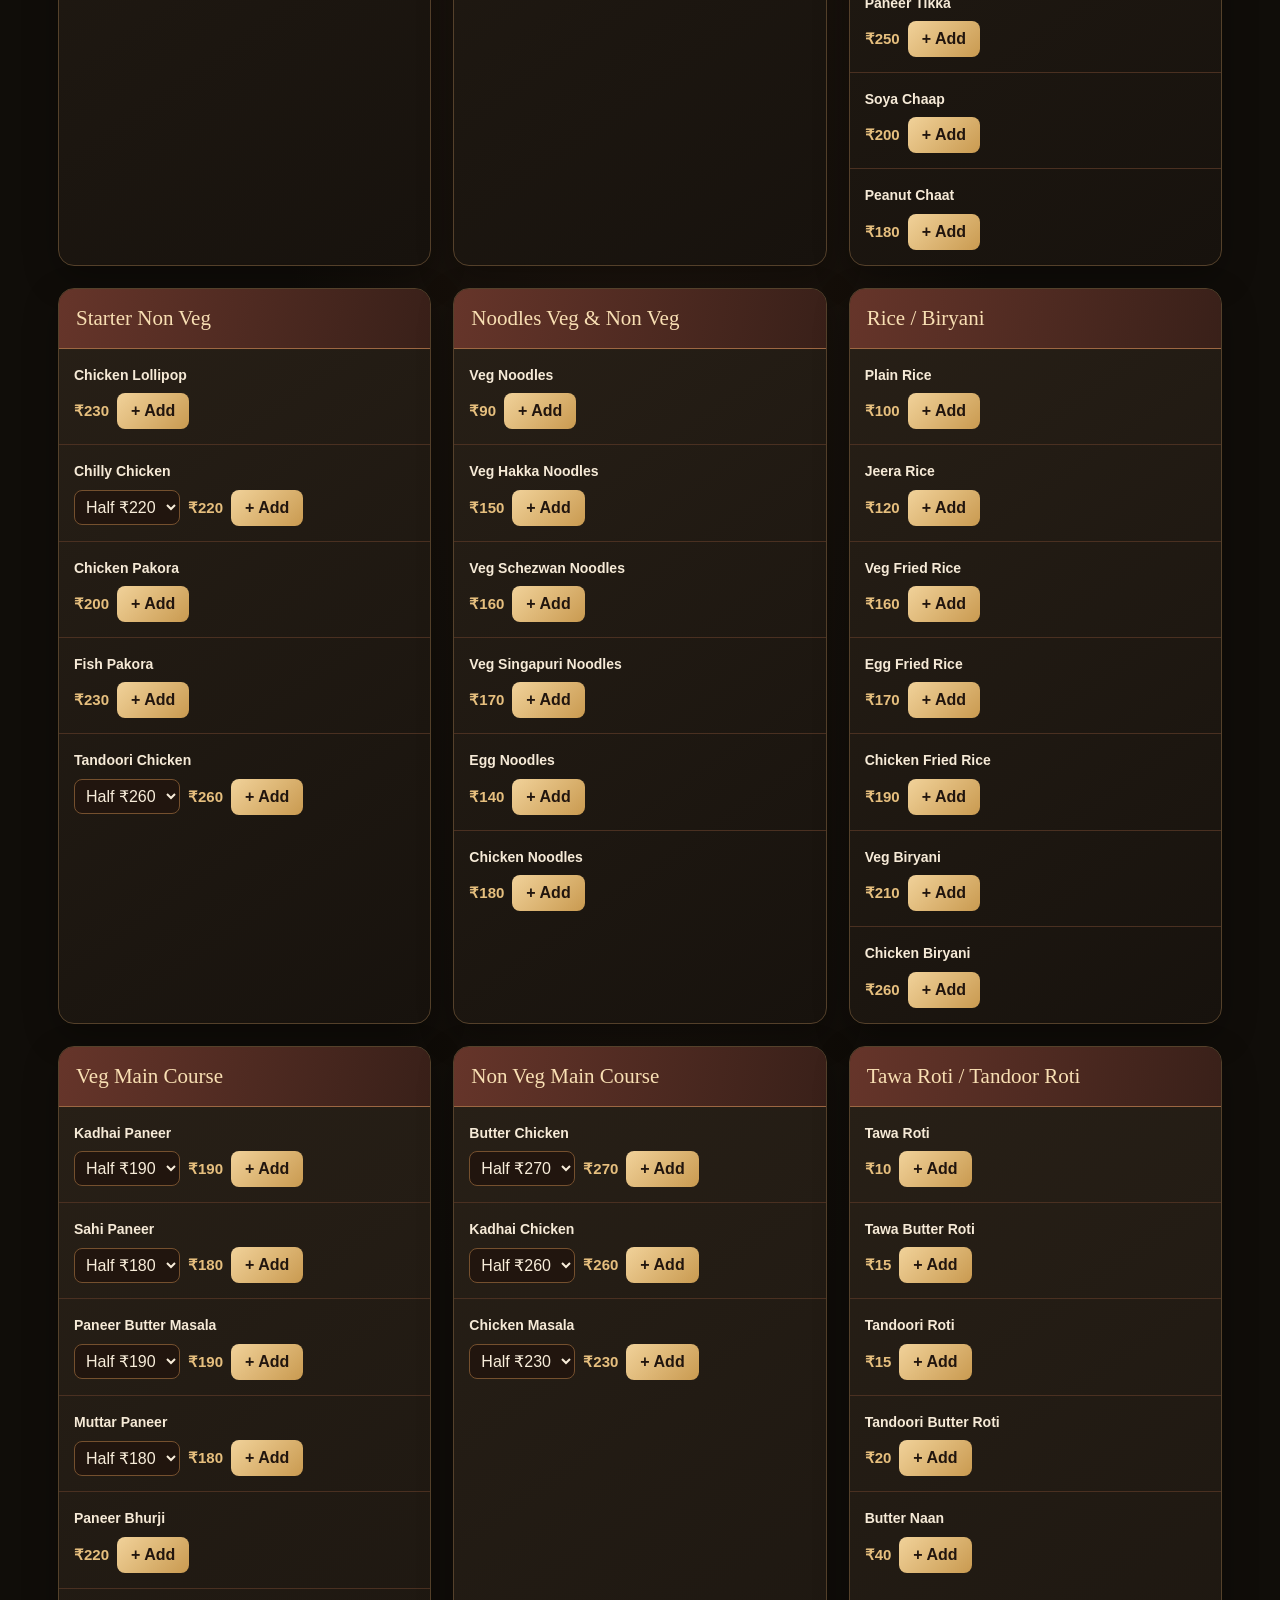
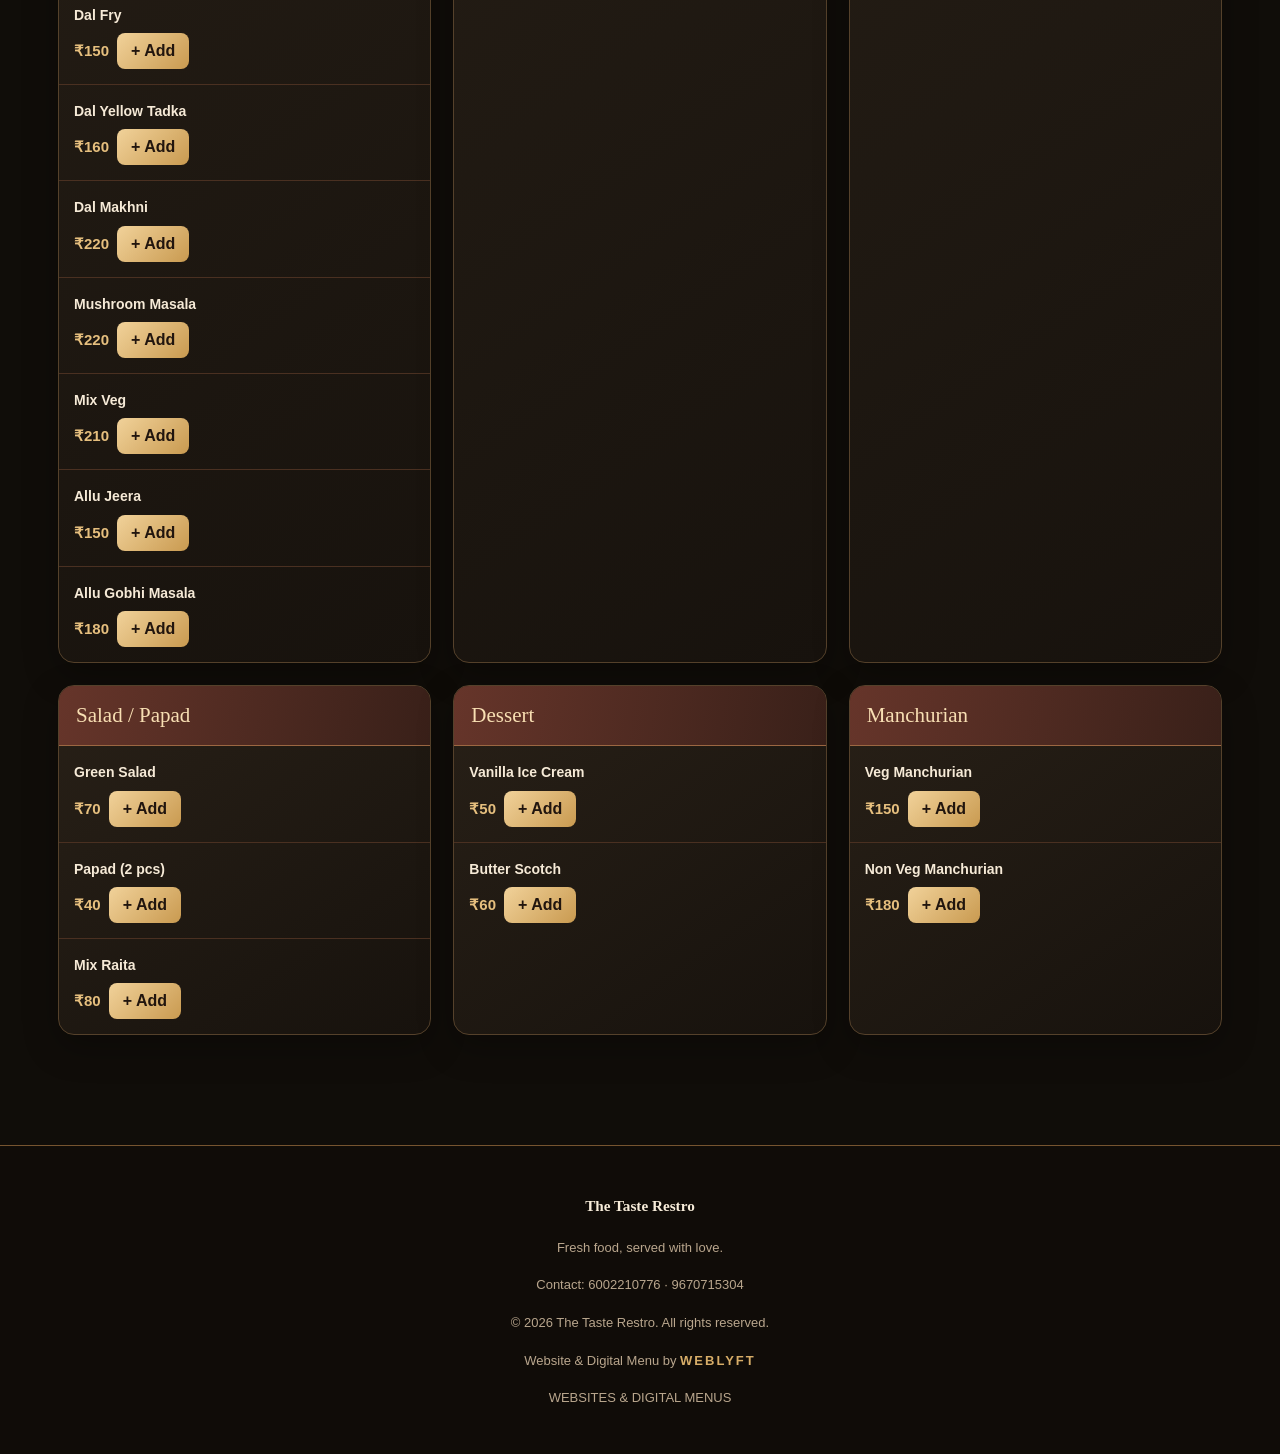
==== commit 7d6b0c6c: "Update index.html" ====
--- a/index.html
+++ b/index.html
@@ -1,963 +1,501 @@
+
 <!DOCTYPE html>
 <html lang="en">
-
 <head>
-<link rel="icon" type="image/png" href="logo.png">
-    <meta charset="UTF-8">
-
-    <meta name="viewport" content="width=device-width, initial-scale=1.0">
-
-    <meta name="description"
-        content="The Taste Restro & Cafe - Delicious food, beautiful views and unforgettable moments.">
-
-    <title>The Taste | Restro & Cafe</title>
-
-    <!-- Google Fonts -->
-    <link rel="preconnect" href="https://fonts.googleapis.com">
-    <link rel="preconnect" href="https://fonts.gstatic.com" crossorigin>
-
-    <link
-        href="https://fonts.googleapis.com/css2?family=Cormorant+Garamond:wght@500;600;700&family=DM+Sans:wght@400;500;600;700&display=swap"
-        rel="stylesheet">
-
-    <!-- CSS -->
-    <link rel="stylesheet" href="style.css">
+<meta charset="UTF-8">
+<meta name="viewport" content="width=device-width, initial-scale=1">
+<meta name="theme-color" content="#100d09">
+<title>The Taste Restro | Digital Menu</title>
+<style>
+:root{--bg:#100d09;--card:#1c1711;--gold:#d7ad68;--cream:#f8edda;--muted:#b9a68d;--red:#7e3b30;--line:#55412b}
+*{box-sizing:border-box}
+html{scroll-behavior:smooth}
+body{margin:0;background:radial-gradient(ellipse at top,#352216 0%,var(--bg) 55%);color:var(--cream);font-family:"Trebuchet MS",Arial,sans-serif}
+button,input,textarea,select{font:inherit}
+button{cursor:pointer}
+header{position:relative;overflow:hidden;text-align:center;padding:48px 18px 38px;background:linear-gradient(180deg,#17100b,#21160e 65%,#100d09);border-bottom:1px solid #9a713b}
+.brand{font-family:Georgia,serif;font-size:clamp(40px,8vw,76px);font-weight:bold;letter-spacing:-2px;color:#f7e5c3;text-shadow:0 5px 30px #d7ad6820}
+.subtitle{margin-top:12px;color:var(--gold);letter-spacing:7px;font-size:12px}
+header p{color:var(--muted);letter-spacing:1px}
+.hero-note{display:none;max-width:700px;margin:18px auto 0;padding:10px 14px;border:1px solid #d7ad6877;border-radius:30px;color:#ffe6b2;background:#d7ad6812}
+body.diwali .hero-note{display:block}
+nav{display:flex;gap:9px;overflow-x:auto;padding:13px;background:#120e0aee;backdrop-filter:blur(16px);position:sticky;top:0;z-index:5;border-bottom:1px solid #453321}
+nav a{flex-shrink:0;text-decoration:none;color:var(--cream);padding:10px 14px;border:1px solid #57422b;border-radius:30px;font-size:13px;transition:.25s}
+nav a:hover{background:var(--gold);color:#17100b;transform:translateY(-2px)}
+.container{max-width:1200px;margin:auto;padding:28px 18px 110px}
+.section-title{text-align:center;color:#f2d5a1;font-family:Georgia,serif;font-size:clamp(29px,5vw,42px);margin:22px 0 6px}
+.intro{text-align:center;color:var(--muted);font-size:14px;line-height:1.8;margin-bottom:24px}
+.search{display:block;width:100%;max-width:620px;margin:20px auto;padding:16px 22px;border:1px solid #6a5033;border-radius:30px;background:#211911;color:white;outline:none;transition:.25s}
+.search:focus{border-color:var(--gold);box-shadow:0 0 22px #d7ad681a}
+.menu-grid{display:grid;grid-template-columns:repeat(auto-fit,minmax(min(100%,290px),1fr));gap:22px}
+.menu-card{background:linear-gradient(145deg,#282017,#17120d);border:1px solid var(--line);border-radius:16px;overflow:hidden;box-shadow:0 12px 35px #0004;transition:transform .3s,border-color .3s;animation:reveal .5s ease both}
+.menu-card:hover{transform:translateY(-4px);border-color:#b68b50}
+.menu-heading{background:linear-gradient(100deg,#66352a,#392019);color:#f8dfb3;padding:17px;font-family:Georgia,serif;font-size:21px;border-bottom:1px solid #9c6742}
+.menu-item{padding:15px;display:flex;align-items:center;justify-content:space-between;gap:10px;border-bottom:1px solid #4a3021;transition:background .2s}
+.menu-item:last-child{border-bottom:0}
+.menu-item:hover{background:#ffffff06}
+.item-name{font-size:14px;font-weight:600;line-height:1.6;color:#f6ead7}
+.item-price{color:#e6bf7e;font-weight:bold;font-size:15px;white-space:nowrap}
+.item-controls{display:flex;align-items:center;gap:8px;margin-top:7px;flex-wrap:wrap}
+.item-controls select{background:#21150e;color:var(--cream);border:1px solid #75502e;border-radius:8px;padding:7px}
+.add-btn{border:0;border-radius:8px;padding:9px 14px;background:linear-gradient(135deg,#f1d29a,#c99a50);color:#21150e;font-weight:bold;transition:transform .2s,filter .2s}
+.add-btn:hover{transform:scale(1.04);filter:brightness(1.1)}
+.empty{color:var(--muted);text-align:center;padding:25px}
+.cart-fab{position:fixed;right:16px;bottom:17px;z-index:8;background:linear-gradient(135deg,#f1d29a,#c99a50);color:#21150e;border:1px solid #f5dfb6;border-radius:30px;padding:15px 20px;font-weight:bold;box-shadow:0 8px 30px #0008;transition:transform .2s}
+.cart-fab:hover{transform:translateY(-3px)}
+.cart-panel{display:none;position:fixed;inset:0;z-index:10;background:#000b;align-items:flex-end;justify-content:center}
+.cart-panel.open{display:flex}
+.cart{background:linear-gradient(145deg,#261b12,#120e0a);border:1px solid var(--gold);border-radius:18px 18px 0 0;width:100%;max-width:650px;max-height:90vh;overflow:auto;padding:22px;box-shadow:0 -10px 50px #0008}
+.cart-top{display:flex;justify-content:space-between;align-items:center}
+.close-btn{background:none;color:white;border:0;font-size:27px}
+.cart-row{display:flex;justify-content:space-between;gap:12px;padding:12px 0;border-bottom:1px solid #493020}
+.qty{display:flex;gap:9px;align-items:center}
+.qty button{border:1px solid #977042;background:#362318;color:white;border-radius:5px;padding:4px 9px}
+.field{margin-top:15px}
+.field label{display:block;color:var(--gold);font-size:13px;margin-bottom:7px}
+.field input,.field textarea{width:100%;padding:12px;border-radius:7px;border:1px solid #77512e;background:#302016;color:white}
+.field textarea{resize:vertical}
+.total{font-size:23px;color:var(--gold);font-weight:bold;margin:20px 0}
+.checkout{width:100%;padding:15px;border:0;border-radius:10px;background:linear-gradient(135deg,#f1d29a,#c99a50);color:#21150e;font-weight:bold}
+.checkout:hover{filter:brightness(1.1)}
+.clear-btn{background:none;color:#e6b7a4;border:0;padding:12px}
+footer{border-top:1px solid #76542f;text-align:center;padding:30px 15px;color:var(--muted);font-size:13px;background:#100c08;line-height:1.9}
+footer strong{color:var(--gold);letter-spacing:2px}
+.geo-box{max-width:760px;margin:18px auto 24px;padding:16px 18px;display:flex;align-items:center;justify-content:space-between;gap:16px;background:linear-gradient(135deg,#251b12,#17110c);border:1px solid #8a673c;border-radius:14px;box-shadow:0 8px 24px #0003}
+.geo-box strong{color:#f1d29a}
+.geo-box p{margin:6px 0 0;color:var(--muted);font-size:13px;line-height:1.5}
+@keyframes reveal{from{opacity:0;transform:translateY(12px)}to{opacity:1;transform:translateY(0)}}
+#diwaliLayer{display:none;position:fixed;inset:0;pointer-events:none;z-index:4;overflow:hidden}
+body.diwali #diwaliLayer{display:block}
+.diya{position:absolute;bottom:0;width:42px;height:24px;border-radius:0 0 24px 24px;background:linear-gradient(#f8cf75,#a84b1d);box-shadow:0 0 18px #ffb33d88;animation:diyaGlow 2.4s infinite alternate}
+.diya:before{content:"";position:absolute;left:17px;top:-18px;width:9px;height:20px;background:radial-gradient(ellipse,#fff9c9 0%,#ffb02e 50%,transparent 75%);border-radius:50%;filter:drop-shadow(0 0 8px #ffb52e)}
+.diya.left{left:14px}
+.diya.right{right:14px}
+.sparkle{position:absolute;top:-15px;color:#ffdc91;font-size:15px;opacity:.8;animation:fall linear infinite;text-shadow:0 0 10px #ffb52e}
+@keyframes fall{to{transform:translateY(110vh) rotate(300deg);opacity:0}}
+@keyframes diyaGlow{from{filter:brightness(.9)}to{filter:brightness(1.35);box-shadow:0 0 28px #ffb33daa}}
+@media(prefers-reduced-motion:reduce){*,*::before,*::after{animation-duration:.01ms!important;transition-duration:.01ms!important;scroll-behavior:auto!important}}
+@media(max-width:600px){
+  .geo-box{align-items:flex-start;flex-direction:column;margin:10px auto 14px;padding:12px}
+  header{padding:22px 12px 17px}
+  .brand{font-size:clamp(34px,9vw,52px);letter-spacing:-1px}
+  .subtitle{margin-top:8px;letter-spacing:4px}
+  header p{margin:9px 0;font-size:13px}
+  .hero-note{margin-top:10px;padding:8px;font-size:13px}
+  nav{padding:9px;gap:7px}
+  nav a{padding:8px 11px;font-size:12px}
+  .container{padding:10px 12px 100px}
+  .section-title{margin:12px 0 4px;font-size:30px}
+  .intro{margin:0 0 12px;font-size:13px}
+  .search{margin:12px auto;padding:13px 16px}
+  .menu-grid{gap:13px;min-height:120px}
+  .menu-card{border-radius:13px;align-self:start}
+}
+</style>
 </head>
-
-
 <body>
 
-    <!-- ================= HEADER ================= -->
-
-    <header class="header">
-
-        <div class="logo">
-
-            <div class="logo-circle">
-                T
-            </div>
-
-            <div class="logo-text">
-                <span class="logo-main">THE TASTE</span>
-                <span class="logo-sub">RESTRO & CAFE</span>
-            </div>
-
-        </div>
-
-
-        <nav class="navbar">
-
-            <a href="#home">Home</a>
-
-            <a href="#about">About</a>
-
-            <a href="#menu">Menu</a>
-
-            <a href="#gallery">Gallery</a>
-
-            <a href="#contact">Contact</a>
-
-        </nav>
-
-
-        <a href="#reservation" class="reserve-btn">
-            Reserve Table
-        </a>
-
-    </header>
-
-
-
-    <!-- ================= HERO ================= -->
-
-    <section class="hero" id="home">
-
-        <!-- Main restaurant image -->
-
-<img src="images/photo4.jpeg" 
-     alt="Restaurant"
-   
-            
-           
-            class="hero-image"
-        >
-
-
-        <div class="hero-overlay"></div>
-
-
-        <div class="hero-content">
-
-            <p class="hero-small">
-                WELCOME TO THE TASTE
-            </p>
-
-
-            <h1>
-                Taste the moment.<br>
-
-                <span>Feel the view.</span>
-            </h1>
-
-
-            <p class="hero-description">
-
-                Delicious food, peaceful surroundings
-                and unforgettable moments surrounded
-                by the beauty of the mountains.
-
-            </p>
-
-
-            <div class="hero-buttons">
-
-                <a href="#menu" class="btn btn-primary">
-                    Explore Menu
-                </a>
-
-
-                <a href="#reservation" class="btn btn-outline">
-                    Book a Table
-                </a>
-
-            </div>
-
-        </div>
-
-
-        <!-- Scroll indicator -->
-
-        <div class="scroll-indicator">
-
-            <span>SCROLL TO EXPLORE</span>
-
-            <div class="scroll-line"></div>
-
-        </div>
-
-    </section>
-
-
-
-    <!-- ================= ABOUT ================= -->
-
-    <section class="about section" id="about">
-
-        <div class="about-image">
-
-           <img src="images/photo6.jpeg" 
-     
-    alt="Beautiful mountain view"
-            
-           
-            class="hero-image"
-
-               
-            >
-
-        </div>
-
-
-        <div class="about-content">
-
-            <p class="section-label">
-                THE TASTE EXPERIENCE
-            </p>
-
-
-            <h2>
-                More than a meal.<br>
-
-                <span>It's a memory.</span>
-            </h2>
-
-
-            <p>
-
-                Welcome to The Taste Restro & Cafe —
-                a place where great food meets beautiful
-                surroundings.
-
-            </p>
-
-
-            <p>
-
-                Whether you're here with family, friends
-                or simply looking for a peaceful escape,
-                our space is designed to make every visit
-                special.
-
-            </p>
-
-
-            <div class="about-features">
-
-                <div>
-                    <strong>01</strong>
-                    <span>Mountain Views</span>
-                </div>
-
-
-                <div>
-                    <strong>02</strong>
-                    <span>Fresh Food</span>
-                </div>
-
-
-                <div>
-                    <strong>03</strong>
-                    <span>Beautiful Ambience</span>
-                </div>
-
-            </div>
-
-        </div>
-
-    </section>
-
-
-
-    <!-- ================= EXPERIENCE ================= -->
-
-    <section class="experience section">
-
-        <div class="section-heading">
-
-            <p class="section-label">
-                WHY VISIT US
-            </p>
-
-            <h2>
-                Come for the food.<br>
-                <span>Stay for the vibe.</span>
-            </h2>
-
-        </div>
-
-
-        <div class="experience-grid">
-
-
-            <!-- Card 1 -->
-
-            <div class="experience-card large">
-
-                 <img src="images/photo1.jpeg" 
-     
-               alt="Garden cottages"  
-           
-            class="hero-image"
-
-                  
-                >
-
-                <div class="experience-content">
-
-                    <small>01</small>
-
-                    <h3>
-                        Escape to Nature
-                    </h3>
-
-                    <p>
-                        Relax in our beautiful outdoor
-                        surroundings with a peaceful
-                        mountain backdrop.
-                    </p>
-
-                </div>
-
-            </div>
-
-
-
-            <!-- Card 2 -->
-
-            <div class="experience-card">
-
-                 <img src="images/photo3.jpeg" 
-     
-               alt="Restaurant interior" 
-           
-            class="hero-image"
-
-                    
-                >
-
-                <div class="experience-content">
-
-                    <small>02</small>
-
-                    <h3>
-                        Premium Ambience
-                    </h3>
-
-                    <p>
-                        Enjoy your favourite food in
-                        a warm and colourful atmosphere.
-                    </p>
-
-                </div>
-
-            </div>
-
-
-
-            <!-- Card 3 -->
-
-            <div class="experience-card">
-
-                <img src="images/photo9.jpeg" 
-     
-                alt="Night decoration">
-                
-           
-            class="hero-image"
-
-
-                   
-
-
-                <div class="experience-content">
-
-                    <small>03</small>
-
-                    <h3>
-                        Nights to Remember
-                    </h3>
-
-                    <p>
-                        Beautiful lights and an energetic
-                        atmosphere for memorable evenings.
-                    </p>
-
-                </div>
-
-            </div>
-
-        </div>
-
-    </section>
-
-
-
-    <!-- ================= MENU INTRO ================= -->
-
-    <section class="menu-intro section" id="menu">
-
-        <div>
-
-            <p class="section-label">
-                OUR MENU
-            </p>
-
-            <h2>
-                Made with passion.<br>
-
-                <span>Served with love.</span>
-            </h2>
-
-        </div>
-
-
-        <p class="menu-intro-text">
-
-            From delicious starters to refreshing drinks,
-            discover flavours made for every kind of mood.
-
-        </p>
-
-    </section>
-
-
-
-    <!-- ================= MENU ================= -->
-
-    <section class="menu-section">
-
-        <div class="menu-container">
-
-
-            <div class="menu-category">
-
-                <h3>
-                    Starters
-                </h3>
-
-                <span></span>
-
-            </div>
-
-
-            <!-- Menu Item -->
-
-            <div class="menu-item">
-
-                <div>
-
-                    <h4>
-                        Veg Momos
-                    </h4>
-
-                    <p>
-                        Steamed momos served with spicy chutney.
-                    </p>
-
-                </div>
-
-                <strong>
-                    ₹120
-                </strong>
-
-            </div>
-
-
-
-            <div class="menu-item">
-
-                <div>
-
-                    <h4>
-                        Paneer Tikka
-                    </h4>
-
-                    <p>
-                        Grilled paneer with onions and peppers.
-                    </p>
-
-                </div>
-
-                <strong>
-                    ₹220
-                </strong>
-
-            </div>
-
-
-
-            <div class="menu-item">
-
-                <div>
-
-                    <h4>
-                        Crispy Corn
-                    </h4>
-
-                    <p>
-                        Crunchy corn tossed with special seasoning.
-                    </p>
-
-                </div>
-
-                <strong>
-                    ₹160
-                </strong>
-
-            </div>
-
-
-
-            <div class="menu-category">
-
-                <h3>
-                    Main Course
-                </h3>
-
-                <span></span>
-
-            </div>
-
-
-
-            <div class="menu-item">
-
-                <div>
-
-                    <h4>
-                        Butter Chicken
-                    </h4>
-
-                    <p>
-                        Creamy and rich chicken curry.
-                    </p>
-
-                </div>
-
-                <strong>
-                    ₹320
-                </strong>
-
-            </div>
-
-
-
-            <div class="menu-item">
-
-                <div>
-
-                    <h4>
-                        Paneer Butter Masala
-                    </h4>
-
-                    <p>
-                        Soft paneer in a rich tomato gravy.
-                    </p>
-
-                </div>
-
-                <strong>
-                    ₹260
-                </strong>
-
-            </div>
-
-
-
-            <div class="menu-item">
-
-                <div>
-
-                    <h4>
-                        Veg Fried Rice
-                    </h4>
-
-                    <p>
-                        Wok tossed rice with fresh vegetables.
-                    </p>
-
-                </div>
-
-                <strong>
-                    ₹180
-                </strong>
-
-            </div>
-
-
-
-            <div class="menu-category">
-
-                <h3>
-                    Drinks
-                </h3>
-
-                <span></span>
-
-            </div>
-
-
-
-            <div class="menu-item">
-
-                <div>
-
-                    <h4>
-                        Cold Coffee
-                    </h4>
-
-                    <p>
-                        Smooth and creamy chilled coffee.
-                    </p>
-
-                </div>
-
-                <strong>
-                    ₹140
-                </strong>
-
-            </div>
-
-
-
-            <div class="menu-item">
-
-                <div>
-
-                    <h4>
-                        Fresh Lime Soda
-                    </h4>
-
-                    <p>
-                        Refreshing classic lime soda.
-                    </p>
-
-                </div>
-
-                <strong>
-                    ₹90
-                </strong>
-
-            </div>
-
-
-        </div>
-
-    </section>
-
-
-
-    <!-- ================= FOOD IMAGE ================= -->
-
-    <section class="food-banner">
-
-        <img src="images/photo8.jpeg" 
-     
-               
-                
-           
-          
-
-
-        <div class="food-banner-overlay"></div>
-
-
-        <div class="food-banner-content">
-
-            <p>
-                GOOD FOOD
-            </p>
-
-            <h2>
-                Every plate tells<br>
-                <span>a story.</span>
-            </h2>
-
-        </div>
-
-    </section>
-
-
-
-    <!-- ================= GALLERY ================= -->
-
-    <section class="gallery section" id="gallery">
-
-        <div class="section-heading">
-
-            <p class="section-label">
-                OUR WORLD
-            </p>
-
-            <h2>
-                Moments at <span>The Tastee.</span>
-            </h2>
-
-        </div>
-
-
-        <div class="gallery-grid">
-
-
-            <div class="gallery-item big">
-
-                <img src="images/photo6.jpeg" 
-     
-                   alt="Mountain landscape">
-         
-            class="hero-immage"
-            </div>
-
-
-            <div class="gallery-item">
-
-                <img src="images/photo4.jpeg" 
-     
-                  alt="Restaurant exterior">
-         
-            class="hero-"immage"
-
-                    
-                
-
-            </div>
-
-
-            <div class="gallery-item">
-
-                <img src="images/photo3.jpeg" 
-     
-                  alt="Restaurant interior">
-         
-            class="hero-"immage"
-
-                
-                
-
-            </div>
-
-
-            <div class="gallery-item">
-
-                <img src="images/photo7.jpeg" 
-     
-                  alt="Cafe drink">
-         
-            class="hero-"immage"
-                   
-                
-
-            </div>
-
-
-            <div class="gallery-item">
-
-                 <img src="images/photo5.jpeg" 
-     
-                  alt="Outdoor area">
-         
-            class="hero-"immage"
-                   
-
-
-            </div>
-
-
-            <div class="gallery-item wide">
-
-               <img src="images/photo9.jpeg" 
-     
-                  alt="Nigth decoration">
-         
-            class="hero-"immage"
-                   
-
-
-            </div>
-
-        </div>
-
-    </section>
-
-
-
-    <!-- ================= RESERVATION ================= -->
-
-    <section class="reservation section" id="reservation">
-
-        <div class="reservation-content">
-
-            <p class="section-label">
-                RESERVATIONS
-            </p>
-
-            <h2>
-                Your table<br>
-                <span>is waiting.</span>
-            </h2>
-
-            <p>
-
-                Planning a dinner with family,
-                friends or someone special?
-
-                Reserve your table and enjoy
-                your time at The Taste.
-
-            </p>
-
-        </div>
-
-
-        <form class="reservation-form">
-
-            <div class="form-group">
-
-                <label>
-                    Your Name
-                </label>
-
-                <input
-                    type="text"
-                    placeholder="Enter your name"
-                    required
-                >
-
-            </div>
-
-
-            <div class="form-group">
-
-                <label>
-                    Phone Number
-                </label>
-
-                <input
-                    type="tel"
-                    placeholder="Enter phone number"
-                    required
-                >
-
-            </div>
-
-
-            <div class="form-row">
-
-                <div class="form-group">
-
-                    <label>
-                        Date
-                    </label>
-
-                    <input
-                        type="date"
-                        required
-                    >
-
-                </div>
-
-
-                <div class="form-group">
-
-                    <label>
-                        Time
-                    </label>
-
-                    <input
-                        type="time"
-                        required
-                    >
-
-                </div>
-
-            </div>
-
-
-            <div class="form-group">
-
-                <label>
-                    Number of Guests
-                </label>
-
-                <select>
-
-                    <option>1 Guest</option>
-                    <option>2 Guests</option>
-                    <option>3 Guests</option>
-                    <option>4 Guests</option>
-                    <option>5 Guests</option>
-                    <option>6+ Guests</option>
-
-                </select>
-
-            </div>
-
-
-            <button
-                type="submit"
-                class="btn btn-primary submit-btn"
-            >
-                Request Reservation
-            </button>
-
-        </form>
-
-    </section>
-
-
-
-    <!-- ================= LOCATION ================= -->
-
-    <section class="location section" id="contact">
-
-        <div class="location-content">
-
-            <p class="section-label">
-                FIND US
-            </p>
-
-            <h2>
-                Come visit<br>
-                <span>The Taste.</span>
-            </h2>
-
-            <p>
-                A beautiful destination for food,
-                friends and unforgettable moments.
-            </p>
-
-
-            <a
-                href="https://www.google.com/maps"
-                target="_blank"
-                class="btn btn-primary"
-            >
-                Get Directions
-            </a>
-
-        </div>
-
-
-        <div class="location-image">
-
-             <img src="images/photo1.jpeg" 
-     
-                  alt="The Taste surroundings">
-         
-           
-                   
-
-        </div>
-
-    </section>
-
-
-
-    <!-- ================= FOOTER ================= -->
-
-    <footer>
-
-        <div class="footer-logo">
-
-            <div class="logo-circle">
-                T
-            </div>
-
-            <div>
-
-                <strong>
-                    THE TASTE
-                </strong>
-
-                <small>
-                    RESTRO & CAFE
-                </small>
-
-            </div>
-
-        </div>
-
-
-        <p>
-            Good food. Great views. Beautiful memories.
-        </p>
-
-
-        <div class="footer-links">
-
-            <a href="#home">Home</a>
-
-            <a href="#menu">Menu</a>
-
-            <a href="#gallery">Gallery</a>
-
-            <a href="#reservation">Reservation</a>
-
-        </div>
-
-
-        <p class="copyright">
-            © 2026 The Taste Restro & Cafe
-        </p>
-
-    </footer>
-
-
-
-    <!-- JavaScript -->
-
-    <script src="script.js"></script>
-
+<div id="diwaliLayer" aria-hidden="true">
+  <div class="diya left"></div>
+  <div class="diya right"></div>
+</div>
+
+<header>
+  <div class="brand">The Taste Restro</div>
+  <div class="subtitle">DIGITAL MENU</div>
+  <p>Good Food · Great Taste · Happy Moments</p>
+  <div class="hero-note">🪔 ✨ Happy Diwali from The Taste Restro ✨ 🪔</div>
+</header>
+
+<nav>
+  <a href="#menu">All Menu</a>
+  <a href="#Tea">Tea & Coffee</a>
+  <a href="#Drinks">Drinks</a>
+  <a href="#Snacks">Snacks</a>
+  <a href="#Momos">Momos</a>
+  <a href="#MainCourse">Main Course</a>
+  <a href="#Rice">Rice & Biryani</a>
+  <a href="#Bread">Breads</a>
+</nav>
+
+<main class="container" id="menu">
+  <h2 class="section-title">Our Menu</h2>
+  <p class="intro">Browse the full menu, add your favourites, and verify your location when you place an order.</p>
+
+  <section class="geo-box" aria-live="polite">
+    <div>
+      <strong>📍 75m Restaurant Ordering Zone</strong>
+      <p id="geoStatus">Your location will be checked automatically when you place an order.</p>
+    </div>
+    <span style="color:var(--gold);font-size:13px">75m ordering limit</span>
+  </section>
+
+  <input class="search" id="search" type="search" placeholder="Search food, e.g. Maggi, Paneer, Coffee..." aria-label="Search menu">
+  <div class="menu-grid" id="menuGrid"></div>
+</main>
+
+<button class="cart-fab" onclick="openCart()">🛒 Your Order (<span id="cartCount">0</span>)</button>
+
+<div class="cart-panel" id="cartPanel" onclick="outsideClose(event)">
+  <section class="cart">
+    <div class="cart-top">
+      <h2 style="color:var(--gold)">Your Order</h2>
+      <button class="close-btn" onclick="closeCart()" aria-label="Close cart">×</button>
+    </div>
+    <div id="cartItems"></div>
+    <div class="total">Total: ₹<span id="total">0</span></div>
+
+    <div class="field">
+      <label for="table">Table Number</label>
+      <input id="table" placeholder="e.g. Table 5">
+    </div>
+    <div class="field">
+      <label for="customer">Customer Name (optional)</label>
+      <input id="customer" placeholder="Enter your name">
+    </div>
+    <div class="field">
+      <label for="notes">Special Instructions (optional)</label>
+      <textarea id="notes" rows="3" placeholder="Less spicy, no onion..."></textarea>
+    </div>
+
+    <button class="checkout" onclick="placeOrder()">PLACE ORDER</button>
+    <button class="clear-btn" onclick="clearCart()">Clear Order</button>
+  </section>
+</div>
+
+<footer>
+  <h3 style="font-family:Georgia,serif;color:var(--cream)">The Taste Restro</h3>
+  <p>Fresh food, served with love.</p>
+  <p>Contact: 6002210776 · 9670715304</p>
+  <p>© <span id="year"></span> The Taste Restro. All rights reserved.</p>
+  <p>Website & Digital Menu by <strong>WEBLYFT</strong></p>
+  <p>WEBSITES & DIGITAL MENUS</p>
+</footer>
+
+<script>
+const menu = [
+  {name:"Tea",id:"Tea",items:[["Tea",30],["Black Tea",30],["Lemon Tea",30]]},
+  {name:"Coffee",id:"Coffee",items:[["Hot Coffee",70],["Black Coffee",50],["Cold Coffee",110],["Cold Coffee (With Ice Cream)",130]]},
+  {name:"Drinks",id:"Drinks",items:[["Fresh Lime Soda",60],["Cold Drink",70],["Lassi",70],["Badam Lassi",80]]},
+  {name:"Shakes",id:"Shakes",items:[["Mango Shake",110],["Oreo Shake",110],["Chocolate Shake",120],["Butter Scotch Shake",120]]},
+  {name:"Burger / Sandwich",id:"Snacks",items:[["Veg Burger",100],["Cheese Burger",120],["Veg Sandwich",90],["Veg Grilled Sandwich",120]]},
+  {name:"Momos",id:"Momos",items:[["Veg Momos",90],["Fried Momos",140],["Chilli Momos",160]]},
+  {name:"Maggi",id:"Maggi",items:[["Plain Maggi",40],["Vegetable Maggi",70],["Butter Maggi",80],["Egg Maggi",110],["Chicken Maggi",130]]},
+  {name:"Breakfast",id:"Breakfast",items:[["Allu Paratha",60],["Onion Paratha",70],["Allu Pyaz Paratha",70],["Bread Butter",60],["Mix Paatha",80],["Paneer Paratha",90],["Masala Omelette",70],["Bread Omelette",90]]},
+  {name:"Pakora",id:"Pakora",items:[["Allu Pakora",100],["Allu Pyaz Pakora",130],["Mix Pakora",160],["Paneer Pakora",190]]},
+  {name:"Macroni",id:"Macroni",items:[["Veg Macroni",140],["Veg Macroni (Extra Cheese)",160],["Chicken Macroni",180]]},
+  {name:"Soup",id:"Soup",items:[["Veg Soup",90],["Hot Manchow",100],["Chicken Soup",130]]},
+  {name:"Starter Veg",id:"StarterVeg",items:[["Spring Roll",120],["Chilly Potato",150],["Honey Chilly Potato",170],["French Fries",100],["Paneer Finger",170],["Chilly Paneer",230],["Chilly Mushroom",210],["Paneer Tikka",250],["Soya Chaap",200],["Peanut Chaat",180]]},
+  {name:"Starter Non Veg",id:"StarterNonVeg",items:[["Chicken Lollipop",230],["Chilly Chicken",220,300],["Chicken Pakora",200],["Fish Pakora",230],["Tandoori Chicken",260,370]]},
+  {name:"Noodles Veg & Non Veg",id:"Noodles",items:[["Veg Noodles",90],["Veg Hakka Noodles",150],["Veg Schezwan Noodles",160],["Veg Singapuri Noodles",170],["Egg Noodles",140],["Chicken Noodles",180]]},
+  {name:"Rice / Biryani",id:"Rice",items:[["Plain Rice",100],["Jeera Rice",120],["Veg Fried Rice",160],["Egg Fried Rice",170],["Chicken Fried Rice",190],["Veg Biryani",210],["Chicken Biryani",260]]},
+  {name:"Veg Main Course",id:"MainCourse",items:[["Kadhai Paneer",190,270],["Sahi Paneer",180,260],["Paneer Butter Masala",190,270],["Muttar Paneer",180,260],["Paneer Bhurji",220],["Dal Fry",150],["Dal Yellow Tadka",160],["Dal Makhni",220],["Mushroom Masala",220],["Mix Veg",210],["Allu Jeera",150],["Allu Gobhi Masala",180]]},
+  {name:"Non Veg Main Course",id:"NonVeg",items:[["Butter Chicken",270,370],["Kadhai Chicken",260,360],["Chicken Masala",230,350]]},
+  {name:"Tawa Roti / Tandoor Roti",id:"Bread",items:[["Tawa Roti",10],["Tawa Butter Roti",15],["Tandoori Roti",15],["Tandoori Butter Roti",20],["Butter Naan",40]]},
+  {name:"Salad / Papad",id:"Salad",items:[["Green Salad",70],["Papad (2 pcs)",40],["Mix Raita",80]]},
+  {name:"Dessert",id:"Dessert",items:[["Vanilla Ice Cream",50],["Butter Scotch",60]]},
+  {name:"Manchurian",id:"Manchurian",items:[["Veg Manchurian",150],["Non Veg Manchurian",180]]}
+];
+
+let cart=[];
+const RESTAURANT_LAT=30.2592757;
+const RESTAURANT_LON=78.1492988;
+const ORDER_RADIUS_METRES=75;
+const grid=document.getElementById("menuGrid");
+
+function distanceMetres(lat1,lon1,lat2,lon2){
+  const R=6371000;
+  const rad=d=>d*Math.PI/180;
+  const dLat=rad(lat2-lat1),dLon=rad(lon2-lon1);
+  const a=Math.sin(dLat/2)**2+
+    Math.cos(rad(lat1))*Math.cos(rad(lat2))*Math.sin(dLon/2)**2;
+  return 2*R*Math.atan2(Math.sqrt(a),Math.sqrt(1-a));
+}
+
+function renderMenu(filter=""){
+  grid.innerHTML="";
+  let shown=0;
+
+  menu.forEach(category=>{
+    const items=category.items.filter(item=>
+      (category.name+" "+item[0]).toLowerCase().includes(filter.toLowerCase())
+    );
+    if(!items.length)return;
+    shown++;
+
+    const card=document.createElement("section");
+    card.className="menu-card";
+    card.id=category.id;
+
+    const heading=document.createElement("div");
+    heading.className="menu-heading";
+    heading.textContent=category.name;
+    card.appendChild(heading);
+
+    items.forEach(item=>{
+      const row=document.createElement("div");
+      row.className="menu-item";
+
+      const left=document.createElement("div");
+      const name=document.createElement("div");
+      name.className="item-name";
+      name.textContent=item[0];
+      left.appendChild(name);
+
+      const controls=document.createElement("div");
+      controls.className="item-controls";
+
+      if(item.length===3){
+        const select=document.createElement("select");
+        select.innerHTML=
+          `<option value="0">Half ₹${item[1]}</option>
+           <option value="1">Full ₹${item[2]}</option>`;
+        controls.appendChild(select);
+      }
+
+      const priceText=document.createElement("span");
+      priceText.className="item-price";
+      priceText.textContent="₹"+item[1];
+
+      if(item.length===3){
+        controls.querySelector("select").addEventListener("change",e=>{
+          priceText.textContent="₹"+item[Number(e.target.value)+1];
+        });
+      }
+
+      const add=document.createElement("button");
+      add.className="add-btn";
+      add.textContent="+ Add";
+      add.onclick=()=>{
+        const select=controls.querySelector("select");
+        const index=select?Number(select.value)+1:1;
+        const variant=select?(select.value==="0"?"Half":"Full"):"";
+        addItem(item[0],item[index],variant);
+      };
+
+      controls.append(priceText,add);
+      left.appendChild(controls);
+      row.appendChild(left);
+      card.appendChild(row);
+    });
+
+    grid.appendChild(card);
+  });
+
+  if(!shown)grid.innerHTML='<p class="empty">No matching items found.</p>';
+}
+
+function addItem(name,price,variant=""){
+  const key=name+"|"+variant;
+  const existing=cart.find(item=>item.key===key);
+  if(existing)existing.qty++;
+  else cart.push({key,name,price,variant,qty:1});
+  renderCart();
+}
+
+function renderCart(){
+  const box=document.getElementById("cartItems");
+  box.innerHTML="";
+  let count=0,total=0;
+
+  if(!cart.length){
+    box.innerHTML='<p class="empty">Your cart is empty. Add something delicious!</p>';
+  }
+
+  cart.forEach(item=>{
+    count+=item.qty;
+    total+=item.price*item.qty;
+
+    const row=document.createElement("div");
+    row.className="cart-row";
+
+    const details=document.createElement("div");
+    const title=document.createElement("strong");
+    title.textContent=item.name+(item.variant?" ("+item.variant+")":"");
+
+    const amount=document.createElement("div");
+    amount.style.color="var(--gold)";
+    amount.style.marginTop="5px";
+    amount.textContent="₹"+item.price+" × "+item.qty;
+    details.append(title,amount);
+
+    const qty=document.createElement("div");
+    qty.className="qty";
+
+    const minus=document.createElement("button");
+    minus.textContent="−";
+    minus.onclick=()=>changeQty(item.key,-1);
+
+    const number=document.createElement("span");
+    number.textContent=item.qty;
+
+    const plus=document.createElement("button");
+    plus.textContent="+";
+    plus.onclick=()=>changeQty(item.key,1);
+
+    qty.append(minus,number,plus);
+    row.append(details,qty);
+    box.appendChild(row);
+  });
+
+  document.getElementById("cartCount").textContent=count;
+  document.getElementById("total").textContent=total;
+}
+
+function changeQty(key,change){
+  const item=cart.find(i=>i.key===key);
+  if(!item)return;
+  item.qty+=change;
+  if(item.qty<=0)cart=cart.filter(i=>i.key!==key);
+  renderCart();
+}
+
+function openCart(){
+  document.getElementById("cartPanel").classList.add("open");
+}
+function closeCart(){
+  document.getElementById("cartPanel").classList.remove("open");
+}
+function outsideClose(event){
+  if(event.target.id==="cartPanel")closeCart();
+}
+function clearCart(){
+  cart=[];
+  renderCart();
+}
+
+function placeOrder(){
+  if(!cart.length){
+    alert("Please add at least one item to your order.");
+    return;
+  }
+
+  const table=document.getElementById("table").value.trim();
+  const customer=document.getElementById("customer").value.trim();
+  const notes=document.getElementById("notes").value.trim();
+
+  if(!table){
+    alert("Please enter your table number.");
+    document.getElementById("table").focus();
+    return;
+  }
+
+  if(!navigator.geolocation){
+    alert("This browser does not support location verification. Please use a modern browser over HTTPS.");
+    return;
+  }
+
+  const checkoutButton=document.querySelector(".checkout");
+  checkoutButton.disabled=true;
+  checkoutButton.textContent="VERIFYING LOCATION…";
+
+  navigator.geolocation.getCurrentPosition(position=>{
+    const distance=distanceMetres(
+      position.coords.latitude,
+      position.coords.longitude,
+      RESTAURANT_LAT,
+      RESTAURANT_LON
+    );
+    const accuracy=position.coords.accuracy||9999;
+
+    if(distance>ORDER_RADIUS_METRES){
+      checkoutButton.disabled=false;
+      checkoutButton.textContent="PLACE ORDER";
+      alert("You're about "+Math.round(distance)+" metres away. Orders can only be placed within 75 metres of The Taste Restro.");
+      return;
+    }
+
+    if(accuracy>60){
+      checkoutButton.disabled=false;
+      checkoutButton.textContent="PLACE ORDER";
+      alert("Your location accuracy is too low (±"+Math.round(accuracy)+"m). Please enable precise location and try again.");
+      return;
+    }
+
+    const total=cart.reduce((sum,item)=>sum+item.price*item.qty,0);
+    const lines=cart.map(item=>
+      `${item.name}${item.variant?" ("+item.variant+")":""} x ${item.qty} = ₹${item.price*item.qty}`
+    );
+
+    const message=[
+      "THE TASTE RESTRO - NEW ORDER",
+      "--------------------------",
+      "Order items:",
+      ...lines,
+      "--------------------------",
+      "Total: ₹"+total,
+      "Table: "+table,
+      customer?"Customer: "+customer:"",
+      notes?"Special instructions: "+notes:"",
+      "Distance from restaurant: "+Math.round(distance)+" metres",
+      "Please confirm this order."
+    ].filter(Boolean).join("\n");
+
+    checkoutButton.disabled=false;
+    checkoutButton.textContent="PLACE ORDER";
+
+    // Confirm this is the restaurant's correct WhatsApp number.
+    const phone="916002210776";
+    window.open(
+      "https://wa.me/"+phone+"?text="+encodeURIComponent(message),
+      "_blank"
+    );
+  },error=>{
+    checkoutButton.disabled=false;
+    checkoutButton.textContent="PLACE ORDER";
+
+    const messages={
+      1:"Location permission was denied. Please allow location access in your browser settings to place an order.",
+      2:"Your location is unavailable. Turn on device location services and try again.",
+      3:"Location check timed out. Please try again."
+    };
+    alert(messages[error.code]||"Could not verify your location. Please try again.");
+  },{
+    enableHighAccuracy:true,
+    timeout:15000,
+    maximumAge:0
+  });
+}
+
+document.getElementById("search").addEventListener("input",event=>{
+  renderMenu(event.target.value);
+});
+document.getElementById("year").textContent=new Date().getFullYear();
+
+/* Diwali theme: 18 Oct through 11 Nov 2026, India time. */
+function updateFestivalTheme(){
+  const indiaDate=new Intl.DateTimeFormat("en-CA",{
+    timeZone:"Asia/Kolkata",
+    year:"numeric",
+    month:"2-digit",
+    day:"2-digit"
+  }).format(new Date());
+
+  document.body.classList.toggle(
+    "diwali",
+    indiaDate>="2026-10-18" && indiaDate<="2026-11-11"
+  );
+}
+
+function addSparkles(){
+  const layer=document.getElementById("diwaliLayer");
+  for(let i=0;i<22;i++){
+    const sparkle=document.createElement("span");
+    sparkle.className="sparkle";
+    sparkle.textContent=["✦","✧","•"][i%3];
+    sparkle.style.left=(Math.random()*100)+"%";
+    sparkle.style.animationDuration=(7+Math.random()*9)+"s";
+    sparkle.style.animationDelay=(-Math.random()*12)+"s";
+    sparkle.style.fontSize=(10+Math.random()*13)+"px";
+    layer.appendChild(sparkle);
+  }
+}
+
+/* Important: render menu and cart immediately on page load. */
+renderMenu();
+renderCart();
+updateFestivalTheme();
+addSparkles();
+</script>
 </body>
-
 </html>
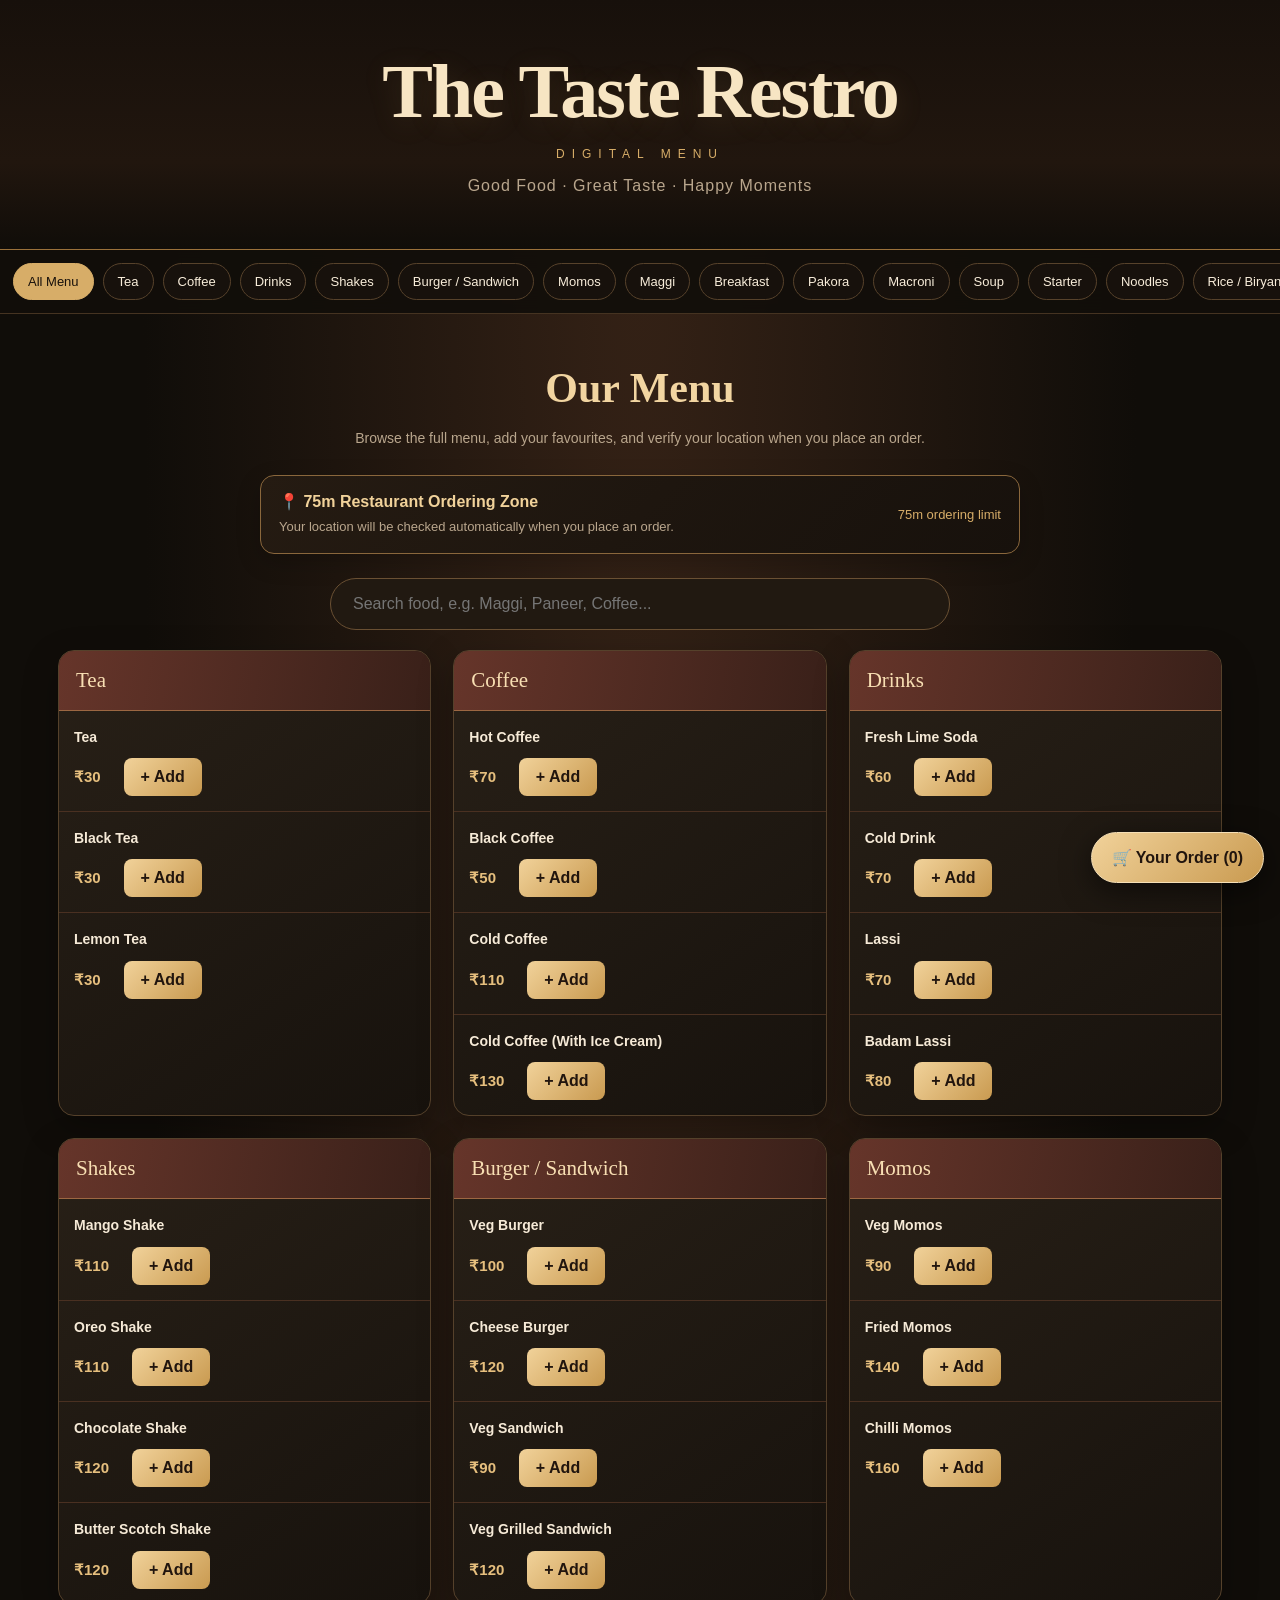
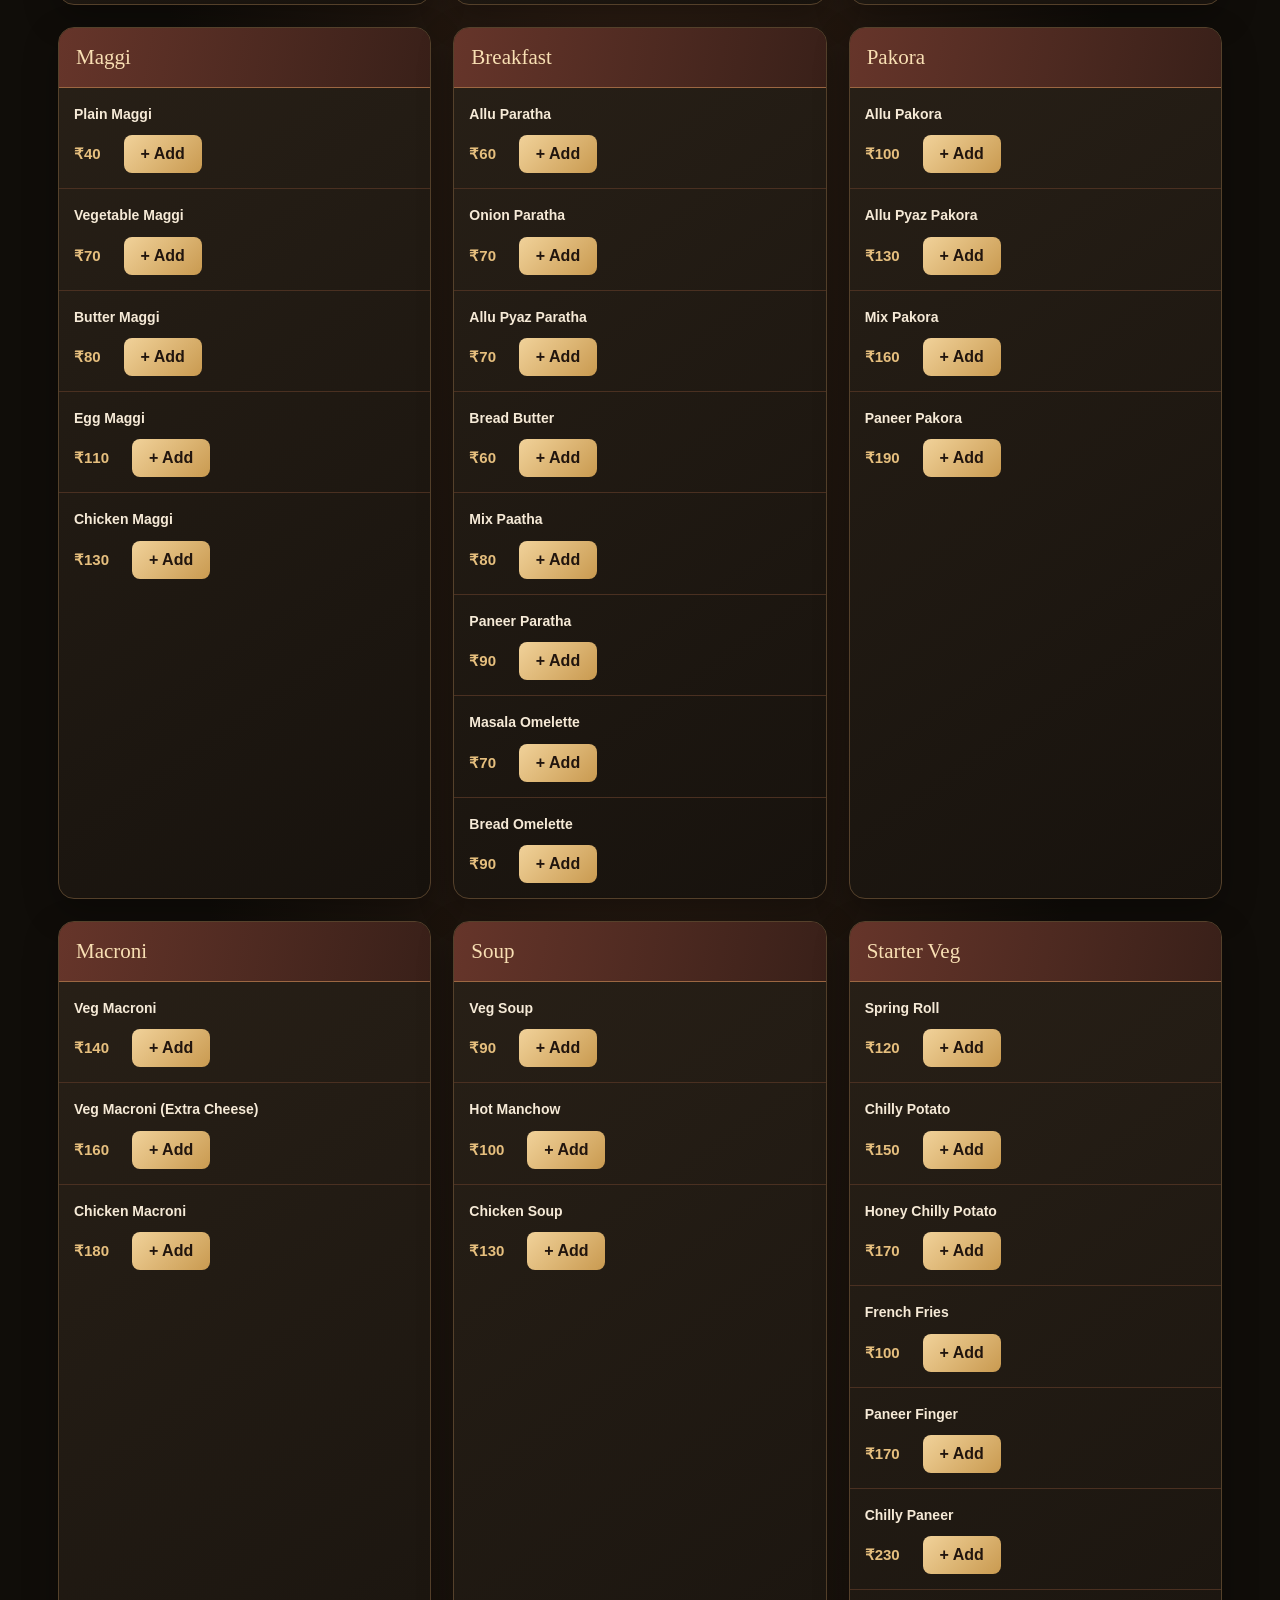
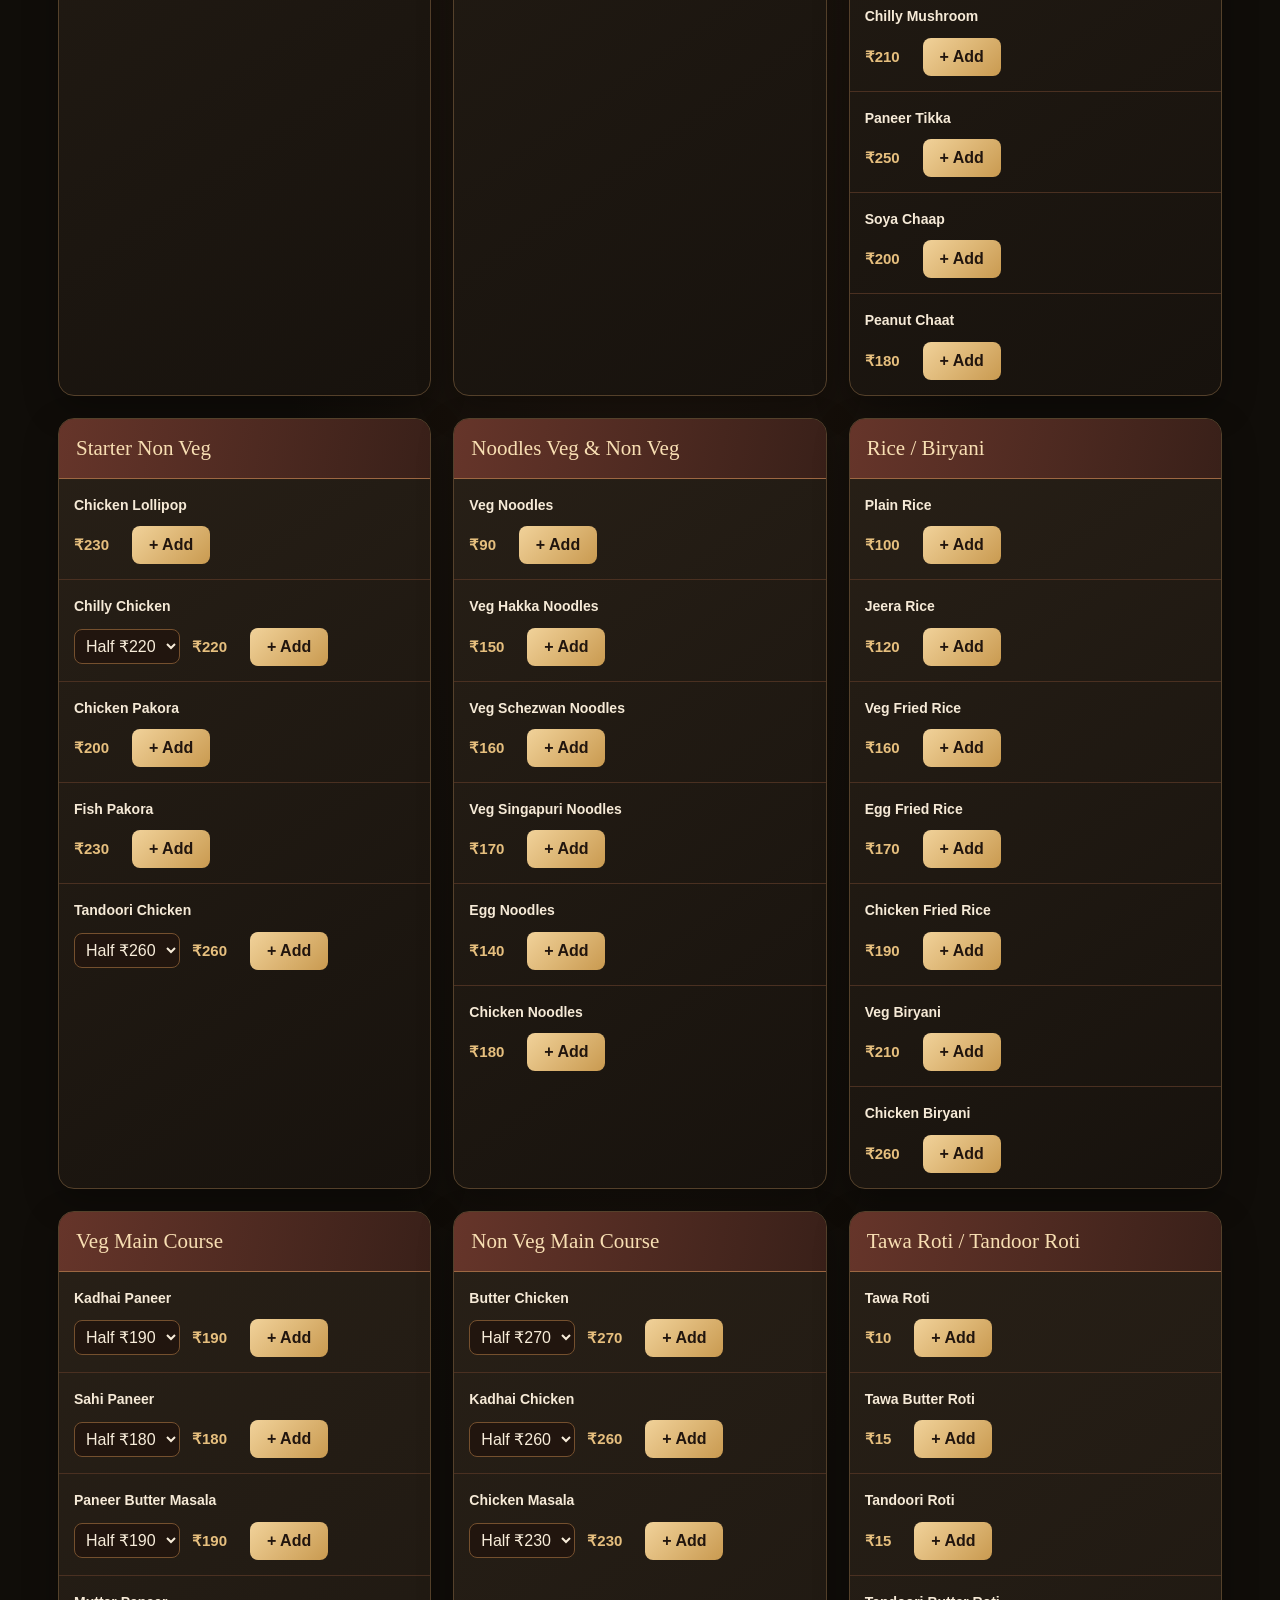
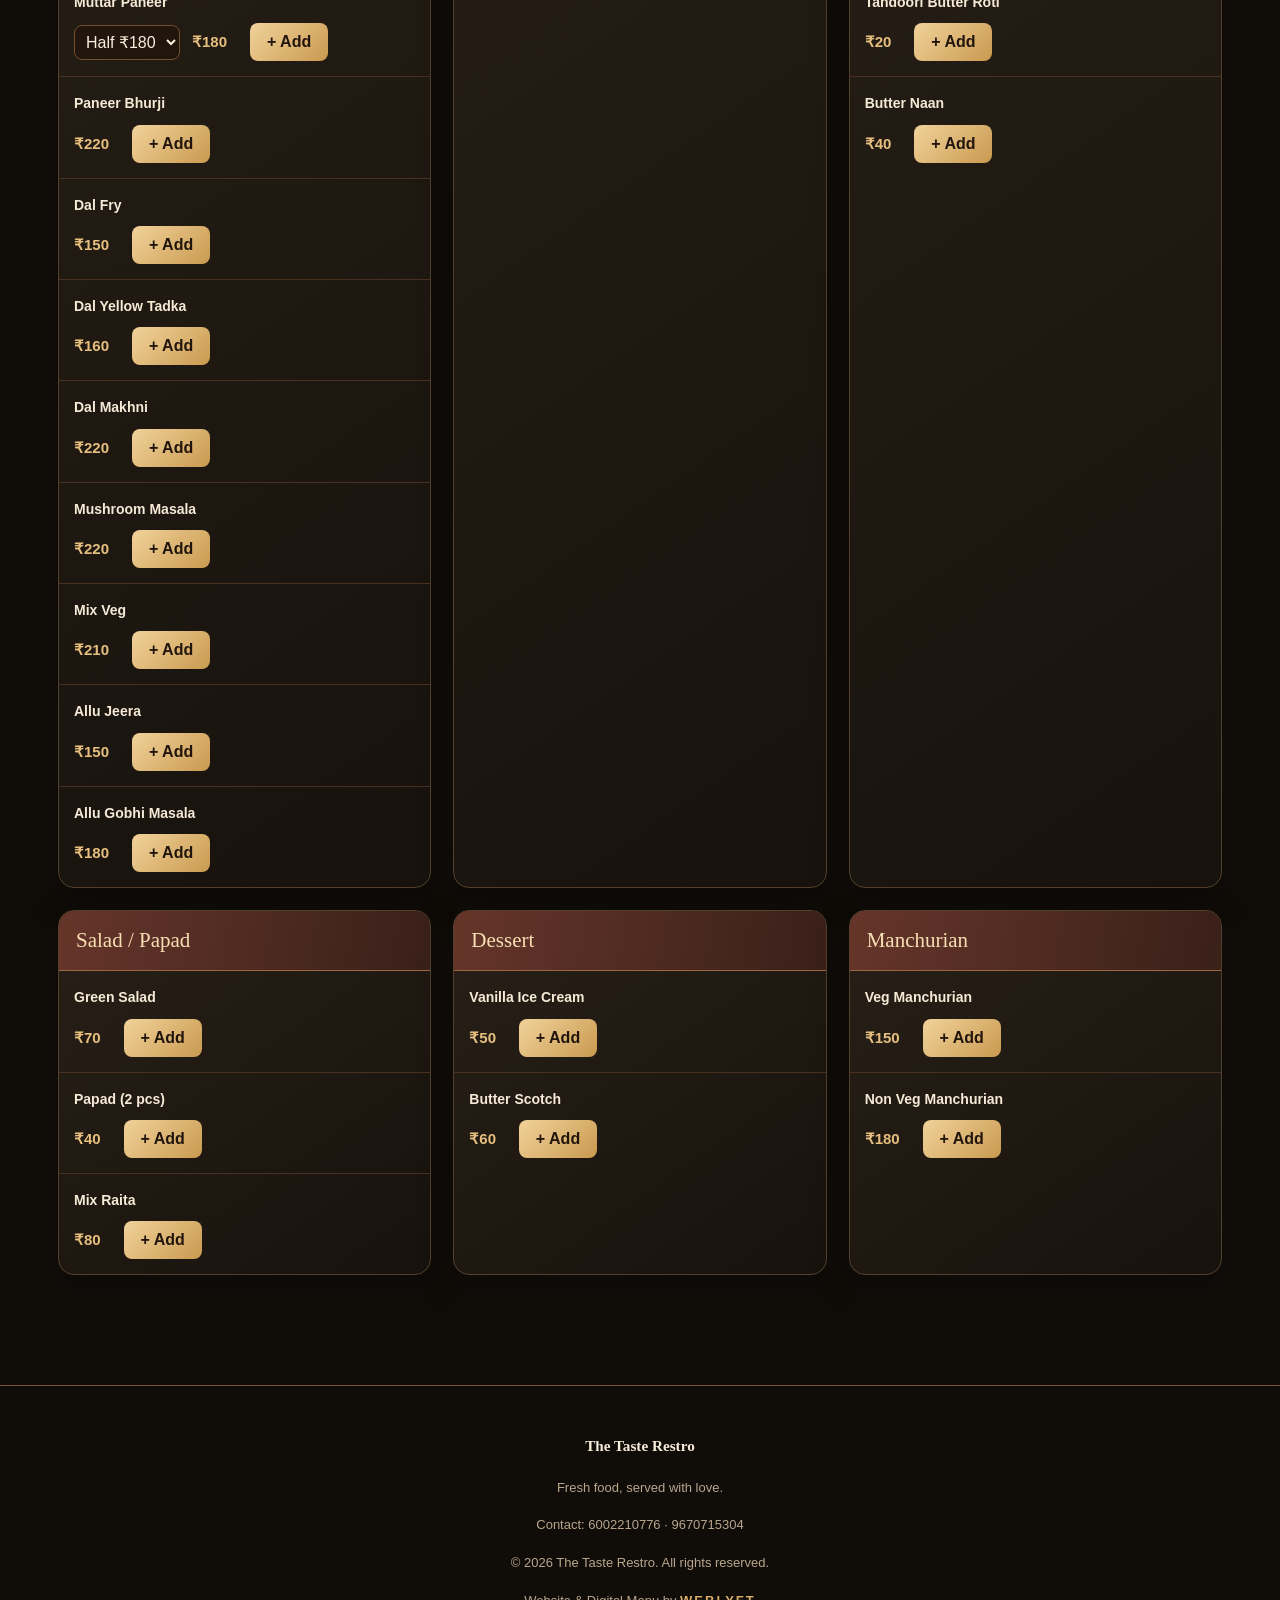
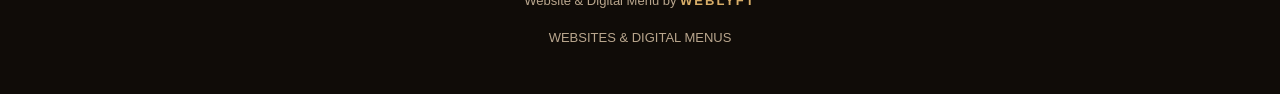
==== commit da80683d: "Update index.html" ====
--- a/index.html
+++ b/index.html
@@ -1,4 +1,3 @@
-
 <!DOCTYPE html>
 <html lang="en">
 <head>
@@ -11,72 +10,61 @@
 *{box-sizing:border-box}
 html{scroll-behavior:smooth}
 body{margin:0;background:radial-gradient(ellipse at top,#352216 0%,var(--bg) 55%);color:var(--cream);font-family:"Trebuchet MS",Arial,sans-serif}
-button,input,textarea,select{font:inherit}
-button{cursor:pointer}
+button,input,textarea,select{font:inherit}button{cursor:pointer}
 header{position:relative;overflow:hidden;text-align:center;padding:48px 18px 38px;background:linear-gradient(180deg,#17100b,#21160e 65%,#100d09);border-bottom:1px solid #9a713b}
 .brand{font-family:Georgia,serif;font-size:clamp(40px,8vw,76px);font-weight:bold;letter-spacing:-2px;color:#f7e5c3;text-shadow:0 5px 30px #d7ad6820}
 .subtitle{margin-top:12px;color:var(--gold);letter-spacing:7px;font-size:12px}
 header p{color:var(--muted);letter-spacing:1px}
 .hero-note{display:none;max-width:700px;margin:18px auto 0;padding:10px 14px;border:1px solid #d7ad6877;border-radius:30px;color:#ffe6b2;background:#d7ad6812}
 body.diwali .hero-note{display:block}
-nav{display:flex;gap:9px;overflow-x:auto;padding:13px;background:#120e0aee;backdrop-filter:blur(16px);position:sticky;top:0;z-index:5;border-bottom:1px solid #453321}
-nav a{flex-shrink:0;text-decoration:none;color:var(--cream);padding:10px 14px;border:1px solid #57422b;border-radius:30px;font-size:13px;transition:.25s}
-nav a:hover{background:var(--gold);color:#17100b;transform:translateY(-2px)}
+nav{display:flex;gap:9px;overflow-x:auto;padding:13px;background:#120e0aee;backdrop-filter:blur(16px);position:sticky;top:0;z-index:5;border-bottom:1px solid #453321;scrollbar-width:thin}
+nav button{flex-shrink:0;text-decoration:none;color:var(--cream);padding:10px 14px;border:1px solid #57422b;border-radius:30px;font-size:13px;background:#17110c;white-space:nowrap}
+nav button:hover,nav button.active{background:var(--gold);color:#17100b;border-color:var(--gold)}
 .container{max-width:1200px;margin:auto;padding:28px 18px 110px}
 .section-title{text-align:center;color:#f2d5a1;font-family:Georgia,serif;font-size:clamp(29px,5vw,42px);margin:22px 0 6px}
 .intro{text-align:center;color:var(--muted);font-size:14px;line-height:1.8;margin-bottom:24px}
-.search{display:block;width:100%;max-width:620px;margin:20px auto;padding:16px 22px;border:1px solid #6a5033;border-radius:30px;background:#211911;color:white;outline:none;transition:.25s}
+.search{display:block;width:100%;max-width:620px;margin:20px auto;padding:16px 22px;border:1px solid #6a5033;border-radius:30px;background:#211911;color:white;outline:none;transition:none}
 .search:focus{border-color:var(--gold);box-shadow:0 0 22px #d7ad681a}
 .menu-grid{display:grid;grid-template-columns:repeat(auto-fit,minmax(min(100%,290px),1fr));gap:22px}
-.menu-card{background:linear-gradient(145deg,#282017,#17120d);border:1px solid var(--line);border-radius:16px;overflow:hidden;box-shadow:0 12px 35px #0004;transition:transform .3s,border-color .3s;animation:reveal .5s ease both}
+.menu-card{background:linear-gradient(145deg,#282017,#17120d);border:1px solid var(--line);border-radius:16px;overflow:hidden;box-shadow:0 12px 35px #0004;transition:none;animation:none}
 .menu-card:hover{transform:translateY(-4px);border-color:#b68b50}
 .menu-heading{background:linear-gradient(100deg,#66352a,#392019);color:#f8dfb3;padding:17px;font-family:Georgia,serif;font-size:21px;border-bottom:1px solid #9c6742}
-.menu-item{padding:15px;display:flex;align-items:center;justify-content:space-between;gap:10px;border-bottom:1px solid #4a3021;transition:background .2s}
-.menu-item:last-child{border-bottom:0}
-.menu-item:hover{background:#ffffff06}
+.menu-item{padding:15px;display:flex;align-items:center;justify-content:space-between;gap:10px;border-bottom:1px solid #4a3021;transition:none}
+.menu-item:last-child{border-bottom:0}.menu-item:hover{background:#ffffff06}
 .item-name{font-size:14px;font-weight:600;line-height:1.6;color:#f6ead7}
 .item-price{color:#e6bf7e;font-weight:bold;font-size:15px;white-space:nowrap}
-.item-controls{display:flex;align-items:center;gap:8px;margin-top:7px;flex-wrap:wrap}
+.item-controls{display:flex;align-items:center;gap:12px;margin-top:10px;flex-wrap:wrap}
+.item-controls .add-btn{margin-left:8px;min-width:78px;padding:10px 15px}
+.item-price{margin-right:3px}
+.menu-item{align-items:flex-start}
+.menu-item>div{width:100%}
 .item-controls select{background:#21150e;color:var(--cream);border:1px solid #75502e;border-radius:8px;padding:7px}
-.add-btn{border:0;border-radius:8px;padding:9px 14px;background:linear-gradient(135deg,#f1d29a,#c99a50);color:#21150e;font-weight:bold;transition:transform .2s,filter .2s}
+.add-btn{border:0;border-radius:8px;padding:9px 14px;background:linear-gradient(135deg,#f1d29a,#c99a50);color:#21150e;font-weight:bold;transition:none}
 .add-btn:hover{transform:scale(1.04);filter:brightness(1.1)}
 .empty{color:var(--muted);text-align:center;padding:25px}
-.cart-fab{position:fixed;right:16px;bottom:17px;z-index:8;background:linear-gradient(135deg,#f1d29a,#c99a50);color:#21150e;border:1px solid #f5dfb6;border-radius:30px;padding:15px 20px;font-weight:bold;box-shadow:0 8px 30px #0008;transition:transform .2s}
+.cart-fab{position:fixed;right:16px;bottom:17px;z-index:8;background:linear-gradient(135deg,#f1d29a,#c99a50);color:#21150e;border:1px solid #f5dfb6;border-radius:30px;padding:15px 20px;font-weight:bold;box-shadow:0 8px 30px #0008;transition:none}
 .cart-fab:hover{transform:translateY(-3px)}
 .cart-panel{display:none;position:fixed;inset:0;z-index:10;background:#000b;align-items:flex-end;justify-content:center}
 .cart-panel.open{display:flex}
 .cart{background:linear-gradient(145deg,#261b12,#120e0a);border:1px solid var(--gold);border-radius:18px 18px 0 0;width:100%;max-width:650px;max-height:90vh;overflow:auto;padding:22px;box-shadow:0 -10px 50px #0008}
-.cart-top{display:flex;justify-content:space-between;align-items:center}
-.close-btn{background:none;color:white;border:0;font-size:27px}
+.cart-top{display:flex;justify-content:space-between;align-items:center}.close-btn{background:none;color:white;border:0;font-size:27px}
 .cart-row{display:flex;justify-content:space-between;gap:12px;padding:12px 0;border-bottom:1px solid #493020}
-.qty{display:flex;gap:9px;align-items:center}
-.qty button{border:1px solid #977042;background:#362318;color:white;border-radius:5px;padding:4px 9px}
-.field{margin-top:15px}
-.field label{display:block;color:var(--gold);font-size:13px;margin-bottom:7px}
+.qty{display:flex;gap:9px;align-items:center}.qty button{border:1px solid #977042;background:#362318;color:white;border-radius:5px;padding:4px 9px}
+.field{margin-top:15px}.field label{display:block;color:var(--gold);font-size:13px;margin-bottom:7px}
 .field input,.field textarea{width:100%;padding:12px;border-radius:7px;border:1px solid #77512e;background:#302016;color:white}
-.field textarea{resize:vertical}
-.total{font-size:23px;color:var(--gold);font-weight:bold;margin:20px 0}
+.field textarea{resize:vertical}.total{font-size:23px;color:var(--gold);font-weight:bold;margin:20px 0}
 .checkout{width:100%;padding:15px;border:0;border-radius:10px;background:linear-gradient(135deg,#f1d29a,#c99a50);color:#21150e;font-weight:bold}
-.checkout:hover{filter:brightness(1.1)}
-.clear-btn{background:none;color:#e6b7a4;border:0;padding:12px}
+.checkout:hover{filter:brightness(1.1)}.clear-btn{background:none;color:#e6b7a4;border:0;padding:12px}
 footer{border-top:1px solid #76542f;text-align:center;padding:30px 15px;color:var(--muted);font-size:13px;background:#100c08;line-height:1.9}
 footer strong{color:var(--gold);letter-spacing:2px}
 .geo-box{max-width:760px;margin:18px auto 24px;padding:16px 18px;display:flex;align-items:center;justify-content:space-between;gap:16px;background:linear-gradient(135deg,#251b12,#17110c);border:1px solid #8a673c;border-radius:14px;box-shadow:0 8px 24px #0003}
-.geo-box strong{color:#f1d29a}
-.geo-box p{margin:6px 0 0;color:var(--muted);font-size:13px;line-height:1.5}
-@keyframes reveal{from{opacity:0;transform:translateY(12px)}to{opacity:1;transform:translateY(0)}}
-#diwaliLayer{display:none;position:fixed;inset:0;pointer-events:none;z-index:4;overflow:hidden}
-body.diwali #diwaliLayer{display:block}
-.diya{position:absolute;bottom:0;width:42px;height:24px;border-radius:0 0 24px 24px;background:linear-gradient(#f8cf75,#a84b1d);box-shadow:0 0 18px #ffb33d88;animation:diyaGlow 2.4s infinite alternate}
-.diya:before{content:"";position:absolute;left:17px;top:-18px;width:9px;height:20px;background:radial-gradient(ellipse,#fff9c9 0%,#ffb02e 50%,transparent 75%);border-radius:50%;filter:drop-shadow(0 0 8px #ffb52e)}
-.diya.left{left:14px}
-.diya.right{right:14px}
-.sparkle{position:absolute;top:-15px;color:#ffdc91;font-size:15px;opacity:.8;animation:fall linear infinite;text-shadow:0 0 10px #ffb52e}
-@keyframes fall{to{transform:translateY(110vh) rotate(300deg);opacity:0}}
-@keyframes diyaGlow{from{filter:brightness(.9)}to{filter:brightness(1.35);box-shadow:0 0 28px #ffb33daa}}
-@media(prefers-reduced-motion:reduce){*,*::before,*::after{animation-duration:.01ms!important;transition-duration:.01ms!important;scroll-behavior:auto!important}}
+.geo-box strong{color:#f1d29a}.geo-box p{margin:6px 0 0;color:var(--muted);font-size:13px;line-height:1.5}
+.geo-box.verified{border-color:#659a70}.geo-box.blocked{border-color:#a85a4d}.geo-box.verified strong{color:#a8d5a8}
+to{opacity:1;transform:translateY(0)}}
+}
 @media(max-width:600px){
   .geo-box{align-items:flex-start;flex-direction:column;margin:10px auto 14px;padding:12px}
+  .geo-box .add-btn{width:100%}
   header{padding:22px 12px 17px}
   .brand{font-size:clamp(34px,9vw,52px);letter-spacing:-1px}
   .subtitle{margin-top:8px;letter-spacing:4px}
@@ -88,76 +76,52 @@
   .section-title{margin:12px 0 4px;font-size:30px}
   .intro{margin:0 0 12px;font-size:13px}
   .search{margin:12px auto;padding:13px 16px}
-  .menu-grid{gap:13px;min-height:120px}
-  .menu-card{border-radius:13px;align-self:start}
+  .menu-grid{gap:13px;min-height:120px}.menu-card{align-self:start}
+  .menu-card{border-radius:13px}
 }
 </style>
 </head>
 <body>
-
-<div id="diwaliLayer" aria-hidden="true">
-  <div class="diya left"></div>
-  <div class="diya right"></div>
-</div>
-
 <header>
   <div class="brand">The Taste Restro</div>
   <div class="subtitle">DIGITAL MENU</div>
   <p>Good Food · Great Taste · Happy Moments</p>
-  <div class="hero-note">🪔 ✨ Happy Diwali from The Taste Restro ✨ 🪔</div>
 </header>
 
-<nav>
-  <a href="#menu">All Menu</a>
-  <a href="#Tea">Tea & Coffee</a>
-  <a href="#Drinks">Drinks</a>
-  <a href="#Snacks">Snacks</a>
-  <a href="#Momos">Momos</a>
-  <a href="#MainCourse">Main Course</a>
-  <a href="#Rice">Rice & Biryani</a>
-  <a href="#Bread">Breads</a>
+<nav id="categoryNav" aria-label="Menu categories">
+  <button type="button" class="active" data-filter="all">All Menu</button>
+  <button type="button" data-filter="Tea">Tea</button><button type="button" data-filter="Coffee">Coffee</button>
+  <button type="button" data-filter="Drinks">Drinks</button><button type="button" data-filter="Shakes">Shakes</button>
+  <button type="button" data-filter="Snacks">Burger / Sandwich</button><button type="button" data-filter="Momos">Momos</button>
+  <button type="button" data-filter="Maggi">Maggi</button><button type="button" data-filter="Breakfast">Breakfast</button>
+  <button type="button" data-filter="Pakora">Pakora</button><button type="button" data-filter="Macroni">Macroni</button>
+  <button type="button" data-filter="Soup">Soup</button><button type="button" data-filter="Starter">Starter</button>
+  <button type="button" data-filter="Noodles">Noodles</button><button type="button" data-filter="Rice">Rice / Biryani</button>
+  <button type="button" data-filter="MainCourse">Veg Main Course</button><button type="button" data-filter="NonVeg">Non Veg Main Course</button>
+  <button type="button" data-filter="Bread">Roti / Naan</button><button type="button" data-filter="Salad">Salad / Papad</button>
+  <button type="button" data-filter="Dessert">Dessert</button><button type="button" data-filter="Manchurian">Manchurian</button>
 </nav>
 
 <main class="container" id="menu">
   <h2 class="section-title">Our Menu</h2>
   <p class="intro">Browse the full menu, add your favourites, and verify your location when you place an order.</p>
-
   <section class="geo-box" aria-live="polite">
-    <div>
-      <strong>📍 75m Restaurant Ordering Zone</strong>
-      <p id="geoStatus">Your location will be checked automatically when you place an order.</p>
-    </div>
+    <div><strong>📍 75m Restaurant Ordering Zone</strong>
+    <p id="geoStatus">Your location will be checked automatically when you place an order.</p></div>
     <span style="color:var(--gold);font-size:13px">75m ordering limit</span>
   </section>
-
   <input class="search" id="search" type="search" placeholder="Search food, e.g. Maggi, Paneer, Coffee..." aria-label="Search menu">
   <div class="menu-grid" id="menuGrid"></div>
 </main>
 
 <button class="cart-fab" onclick="openCart()">🛒 Your Order (<span id="cartCount">0</span>)</button>
-
 <div class="cart-panel" id="cartPanel" onclick="outsideClose(event)">
   <section class="cart">
-    <div class="cart-top">
-      <h2 style="color:var(--gold)">Your Order</h2>
-      <button class="close-btn" onclick="closeCart()" aria-label="Close cart">×</button>
-    </div>
-    <div id="cartItems"></div>
-    <div class="total">Total: ₹<span id="total">0</span></div>
-
-    <div class="field">
-      <label for="table">Table Number</label>
-      <input id="table" placeholder="e.g. Table 5">
-    </div>
-    <div class="field">
-      <label for="customer">Customer Name (optional)</label>
-      <input id="customer" placeholder="Enter your name">
-    </div>
-    <div class="field">
-      <label for="notes">Special Instructions (optional)</label>
-      <textarea id="notes" rows="3" placeholder="Less spicy, no onion..."></textarea>
-    </div>
-
+    <div class="cart-top"><h2 style="color:var(--gold)">Your Order</h2><button class="close-btn" onclick="closeCart()" aria-label="Close cart">×</button></div>
+    <div id="cartItems"></div><div class="total">Total: ₹<span id="total">0</span></div>
+    <div class="field"><label for="table">Table Number</label><input id="table" placeholder="e.g. Table 5"></div>
+    <div class="field"><label for="customer">Customer Name (optional)</label><input id="customer" placeholder="Enter your name"></div>
+    <div class="field"><label for="notes">Special Instructions (optional)</label><textarea id="notes" rows="3" placeholder="Less spicy, no onion..."></textarea></div>
     <button class="checkout" onclick="placeOrder()">PLACE ORDER</button>
     <button class="clear-btn" onclick="clearCart()">Clear Order</button>
   </section>
@@ -165,205 +129,121 @@
 
 <footer>
   <h3 style="font-family:Georgia,serif;color:var(--cream)">The Taste Restro</h3>
-  <p>Fresh food, served with love.</p>
-  <p>Contact: 6002210776 · 9670715304</p>
+  <p>Fresh food, served with love.</p><p>Contact: 6002210776 · 9670715304</p>
   <p>© <span id="year"></span> The Taste Restro. All rights reserved.</p>
-  <p>Website & Digital Menu by <strong>WEBLYFT</strong></p>
-  <p>WEBSITES & DIGITAL MENUS</p>
+  <p>Website & Digital Menu by <strong>WEBLYFT</strong></p><p>WEBSITES & DIGITAL MENUS</p>
 </footer>
 
 <script>
 const menu = [
-  {name:"Tea",id:"Tea",items:[["Tea",30],["Black Tea",30],["Lemon Tea",30]]},
-  {name:"Coffee",id:"Coffee",items:[["Hot Coffee",70],["Black Coffee",50],["Cold Coffee",110],["Cold Coffee (With Ice Cream)",130]]},
-  {name:"Drinks",id:"Drinks",items:[["Fresh Lime Soda",60],["Cold Drink",70],["Lassi",70],["Badam Lassi",80]]},
-  {name:"Shakes",id:"Shakes",items:[["Mango Shake",110],["Oreo Shake",110],["Chocolate Shake",120],["Butter Scotch Shake",120]]},
-  {name:"Burger / Sandwich",id:"Snacks",items:[["Veg Burger",100],["Cheese Burger",120],["Veg Sandwich",90],["Veg Grilled Sandwich",120]]},
-  {name:"Momos",id:"Momos",items:[["Veg Momos",90],["Fried Momos",140],["Chilli Momos",160]]},
-  {name:"Maggi",id:"Maggi",items:[["Plain Maggi",40],["Vegetable Maggi",70],["Butter Maggi",80],["Egg Maggi",110],["Chicken Maggi",130]]},
-  {name:"Breakfast",id:"Breakfast",items:[["Allu Paratha",60],["Onion Paratha",70],["Allu Pyaz Paratha",70],["Bread Butter",60],["Mix Paatha",80],["Paneer Paratha",90],["Masala Omelette",70],["Bread Omelette",90]]},
-  {name:"Pakora",id:"Pakora",items:[["Allu Pakora",100],["Allu Pyaz Pakora",130],["Mix Pakora",160],["Paneer Pakora",190]]},
-  {name:"Macroni",id:"Macroni",items:[["Veg Macroni",140],["Veg Macroni (Extra Cheese)",160],["Chicken Macroni",180]]},
-  {name:"Soup",id:"Soup",items:[["Veg Soup",90],["Hot Manchow",100],["Chicken Soup",130]]},
-  {name:"Starter Veg",id:"StarterVeg",items:[["Spring Roll",120],["Chilly Potato",150],["Honey Chilly Potato",170],["French Fries",100],["Paneer Finger",170],["Chilly Paneer",230],["Chilly Mushroom",210],["Paneer Tikka",250],["Soya Chaap",200],["Peanut Chaat",180]]},
-  {name:"Starter Non Veg",id:"StarterNonVeg",items:[["Chicken Lollipop",230],["Chilly Chicken",220,300],["Chicken Pakora",200],["Fish Pakora",230],["Tandoori Chicken",260,370]]},
-  {name:"Noodles Veg & Non Veg",id:"Noodles",items:[["Veg Noodles",90],["Veg Hakka Noodles",150],["Veg Schezwan Noodles",160],["Veg Singapuri Noodles",170],["Egg Noodles",140],["Chicken Noodles",180]]},
-  {name:"Rice / Biryani",id:"Rice",items:[["Plain Rice",100],["Jeera Rice",120],["Veg Fried Rice",160],["Egg Fried Rice",170],["Chicken Fried Rice",190],["Veg Biryani",210],["Chicken Biryani",260]]},
-  {name:"Veg Main Course",id:"MainCourse",items:[["Kadhai Paneer",190,270],["Sahi Paneer",180,260],["Paneer Butter Masala",190,270],["Muttar Paneer",180,260],["Paneer Bhurji",220],["Dal Fry",150],["Dal Yellow Tadka",160],["Dal Makhni",220],["Mushroom Masala",220],["Mix Veg",210],["Allu Jeera",150],["Allu Gobhi Masala",180]]},
-  {name:"Non Veg Main Course",id:"NonVeg",items:[["Butter Chicken",270,370],["Kadhai Chicken",260,360],["Chicken Masala",230,350]]},
-  {name:"Tawa Roti / Tandoor Roti",id:"Bread",items:[["Tawa Roti",10],["Tawa Butter Roti",15],["Tandoori Roti",15],["Tandoori Butter Roti",20],["Butter Naan",40]]},
-  {name:"Salad / Papad",id:"Salad",items:[["Green Salad",70],["Papad (2 pcs)",40],["Mix Raita",80]]},
-  {name:"Dessert",id:"Dessert",items:[["Vanilla Ice Cream",50],["Butter Scotch",60]]},
-  {name:"Manchurian",id:"Manchurian",items:[["Veg Manchurian",150],["Non Veg Manchurian",180]]}
+{name:"Tea",id:"Tea",items:[["Tea",30],["Black Tea",30],["Lemon Tea",30]]},
+{name:"Coffee",id:"Coffee",items:[["Hot Coffee",70],["Black Coffee",50],["Cold Coffee",110],["Cold Coffee (With Ice Cream)",130]]},
+{name:"Drinks",id:"Drinks",items:[["Fresh Lime Soda",60],["Cold Drink",70],["Lassi",70],["Badam Lassi",80]]},
+{name:"Shakes",id:"Shakes",items:[["Mango Shake",110],["Oreo Shake",110],["Chocolate Shake",120],["Butter Scotch Shake",120]]},
+{name:"Burger / Sandwich",id:"Snacks",items:[["Veg Burger",100],["Cheese Burger",120],["Veg Sandwich",90],["Veg Grilled Sandwich",120]]},
+{name:"Momos",id:"Momos",items:[["Veg Momos",90],["Fried Momos",140],["Chilli Momos",160]]},
+{name:"Maggi",id:"Maggi",items:[["Plain Maggi",40],["Vegetable Maggi",70],["Butter Maggi",80],["Egg Maggi",110],["Chicken Maggi",130]]},
+{name:"Breakfast",id:"Breakfast",items:[["Allu Paratha",60],["Onion Paratha",70],["Allu Pyaz Paratha",70],["Bread Butter",60],["Mix Paatha",80],["Paneer Paratha",90],["Masala Omelette",70],["Bread Omelette",90]]},
+{name:"Pakora",id:"Pakora",items:[["Allu Pakora",100],["Allu Pyaz Pakora",130],["Mix Pakora",160],["Paneer Pakora",190]]},
+{name:"Macroni",id:"Macroni",items:[["Veg Macroni",140],["Veg Macroni (Extra Cheese)",160],["Chicken Macroni",180]]},
+{name:"Soup",id:"Soup",items:[["Veg Soup",90],["Hot Manchow",100],["Chicken Soup",130]]},
+{name:"Starter Veg",id:"StarterVeg",items:[["Spring Roll",120],["Chilly Potato",150],["Honey Chilly Potato",170],["French Fries",100],["Paneer Finger",170],["Chilly Paneer",230],["Chilly Mushroom",210],["Paneer Tikka",250],["Soya Chaap",200],["Peanut Chaat",180]]},
+{name:"Starter Non Veg",id:"StarterNonVeg",items:[["Chicken Lollipop",230],["Chilly Chicken",220,300],["Chicken Pakora",200],["Fish Pakora",230],["Tandoori Chicken",260,370]]},
+{name:"Noodles Veg & Non Veg",id:"Noodles",items:[["Veg Noodles",90],["Veg Hakka Noodles",150],["Veg Schezwan Noodles",160],["Veg Singapuri Noodles",170],["Egg Noodles",140],["Chicken Noodles",180]]},
+{name:"Rice / Biryani",id:"Rice",items:[["Plain Rice",100],["Jeera Rice",120],["Veg Fried Rice",160],["Egg Fried Rice",170],["Chicken Fried Rice",190],["Veg Biryani",210],["Chicken Biryani",260]]},
+{name:"Veg Main Course",id:"MainCourse",items:[["Kadhai Paneer",190,270],["Sahi Paneer",180,260],["Paneer Butter Masala",190,270],["Muttar Paneer",180,260],["Paneer Bhurji",220],["Dal Fry",150],["Dal Yellow Tadka",160],["Dal Makhni",220],["Mushroom Masala",220],["Mix Veg",210],["Allu Jeera",150],["Allu Gobhi Masala",180]]},
+{name:"Non Veg Main Course",id:"NonVeg",items:[["Butter Chicken",270,370],["Kadhai Chicken",260,360],["Chicken Masala",230,350]]},
+{name:"Tawa Roti / Tandoor Roti",id:"Bread",items:[["Tawa Roti",10],["Tawa Butter Roti",15],["Tandoori Roti",15],["Tandoori Butter Roti",20],["Butter Naan",40]]},
+{name:"Salad / Papad",id:"Salad",items:[["Green Salad",70],["Papad (2 pcs)",40],["Mix Raita",80]]},
+{name:"Dessert",id:"Dessert",items:[["Vanilla Ice Cream",50],["Butter Scotch",60]]},
+{name:"Manchurian",id:"Manchurian",items:[["Veg Manchurian",150],["Non Veg Manchurian",180]]}
 ];
 
 let cart=[];
+let locationVerified=false;
 const RESTAURANT_LAT=30.2592757;
 const RESTAURANT_LON=78.1492988;
 const ORDER_RADIUS_METRES=75;
 const grid=document.getElementById("menuGrid");
 
 function distanceMetres(lat1,lon1,lat2,lon2){
-  const R=6371000;
-  const rad=d=>d*Math.PI/180;
-  const dLat=rad(lat2-lat1),dLon=rad(lon2-lon1);
-  const a=Math.sin(dLat/2)**2+
-    Math.cos(rad(lat1))*Math.cos(rad(lat2))*Math.sin(dLon/2)**2;
+  const R=6371000, rad=d=>d*Math.PI/180;
+  const dLat=rad(lat2-lat1), dLon=rad(lon2-lon1);
+  const a=Math.sin(dLat/2)**2+Math.cos(rad(lat1))*Math.cos(rad(lat2))*Math.sin(dLon/2)**2;
   return 2*R*Math.atan2(Math.sqrt(a),Math.sqrt(1-a));
 }
-
+let selectedCategory="all";
+function categoryMatches(category, filter){
+  if(filter==="all") return true;
+  if(filter==="Starter") return category.id==="StarterVeg" || category.id==="StarterNonVeg";
+  return category.id===filter;
+}
 function renderMenu(filter=""){
-  grid.innerHTML="";
-  let shown=0;
-
+  grid.innerHTML="";let shown=0;
   menu.forEach(category=>{
-    const items=category.items.filter(item=>
-      (category.name+" "+item[0]).toLowerCase().includes(filter.toLowerCase())
-    );
-    if(!items.length)return;
-    shown++;
-
-    const card=document.createElement("section");
-    card.className="menu-card";
-    card.id=category.id;
-
-    const heading=document.createElement("div");
-    heading.className="menu-heading";
-    heading.textContent=category.name;
-    card.appendChild(heading);
-
+    if(!categoryMatches(category, selectedCategory)) return;
+    const items=category.items.filter(item=>(category.name+" "+item[0]).toLowerCase().includes(filter.toLowerCase()));
+    if(!items.length)return;shown++;
+    const card=document.createElement("section");card.className="menu-card";card.id=category.id;
+    const heading=document.createElement("div");heading.className="menu-heading";heading.textContent=category.name;card.appendChild(heading);
     items.forEach(item=>{
-      const row=document.createElement("div");
-      row.className="menu-item";
-
-      const left=document.createElement("div");
-      const name=document.createElement("div");
-      name.className="item-name";
-      name.textContent=item[0];
-      left.appendChild(name);
-
-      const controls=document.createElement("div");
-      controls.className="item-controls";
-
+      const row=document.createElement("div");row.className="menu-item";
+      const left=document.createElement("div");const name=document.createElement("div");name.className="item-name";name.textContent=item[0];left.appendChild(name);
+      const controls=document.createElement("div");controls.className="item-controls";
+      let variant="";
       if(item.length===3){
         const select=document.createElement("select");
-        select.innerHTML=
-          `<option value="0">Half ₹${item[1]}</option>
-           <option value="1">Full ₹${item[2]}</option>`;
-        controls.appendChild(select);
+        select.innerHTML=`<option value="0">Half ₹${item[1]}</option><option value="1">Full ₹${item[2]}</option>`;
+        controls.appendChild(select);variant="Half";
       }
-
-      const priceText=document.createElement("span");
-      priceText.className="item-price";
-      priceText.textContent="₹"+item[1];
-
-      if(item.length===3){
-        controls.querySelector("select").addEventListener("change",e=>{
-          priceText.textContent="₹"+item[Number(e.target.value)+1];
-        });
-      }
-
-      const add=document.createElement("button");
-      add.className="add-btn";
-      add.textContent="+ Add";
+      const priceText=document.createElement("span");priceText.className="item-price";priceText.textContent="₹"+item[1];
+      if(item.length===3)controls.querySelector("select").addEventListener("change",e=>priceText.textContent="₹"+item[Number(e.target.value)+1]);
+      const add=document.createElement("button");add.className="add-btn";add.textContent="+ Add";
       add.onclick=()=>{
-        const select=controls.querySelector("select");
-        const index=select?Number(select.value)+1:1;
-        const variant=select?(select.value==="0"?"Half":"Full"):"";
-        addItem(item[0],item[index],variant);
+        const sel=controls.querySelector("select");
+        const idx=sel?Number(sel.value)+1:1;
+        addItem(item[0],item[idx],sel?(sel.value==="0"?"Half":"Full"):"");
       };
-
-      controls.append(priceText,add);
-      left.appendChild(controls);
-      row.appendChild(left);
-      card.appendChild(row);
+      controls.append(priceText,add);left.appendChild(controls);row.appendChild(left);card.appendChild(row);
     });
-
     grid.appendChild(card);
   });
-
-  if(!shown)grid.innerHTML='<p class="empty">No matching items found.</p>';
-}
+  if(!shown)grid.innerHTML='<p class="empty">No matching items found in this category.</p>';
+}
+document.getElementById("categoryNav").addEventListener("click",event=>{
+  const button=event.target.closest("button[data-filter]");if(!button)return;
+  selectedCategory=button.dataset.filter;
+  document.querySelectorAll("#categoryNav button").forEach(b=>b.classList.toggle("active",b===button));
+  renderMenu(document.getElementById("search").value.trim());
+});
+document.getElementById("search").addEventListener("input",event=>renderMenu(event.target.value.trim()));
 
 function addItem(name,price,variant=""){
-  const key=name+"|"+variant;
-  const existing=cart.find(item=>item.key===key);
-  if(existing)existing.qty++;
-  else cart.push({key,name,price,variant,qty:1});
-  renderCart();
-}
-
+  const key=name+"|"+variant;const existing=cart.find(i=>i.key===key);
+  if(existing)existing.qty++;else cart.push({key,name,price,variant,qty:1});renderCart();
+}
 function renderCart(){
-  const box=document.getElementById("cartItems");
-  box.innerHTML="";
-  let count=0,total=0;
-
-  if(!cart.length){
-    box.innerHTML='<p class="empty">Your cart is empty. Add something delicious!</p>';
-  }
-
+  const box=document.getElementById("cartItems");box.innerHTML="";let count=0,total=0;
+  if(!cart.length)box.innerHTML='<p class="empty">Your cart is empty. Add something delicious!</p>';
   cart.forEach(item=>{
-    count+=item.qty;
-    total+=item.price*item.qty;
-
-    const row=document.createElement("div");
-    row.className="cart-row";
-
-    const details=document.createElement("div");
-    const title=document.createElement("strong");
+    count+=item.qty;total+=item.price*item.qty;
+    const row=document.createElement("div");row.className="cart-row";
+    const details=document.createElement("div");const title=document.createElement("strong");
     title.textContent=item.name+(item.variant?" ("+item.variant+")":"");
-
-    const amount=document.createElement("div");
-    amount.style.color="var(--gold)";
-    amount.style.marginTop="5px";
-    amount.textContent="₹"+item.price+" × "+item.qty;
-    details.append(title,amount);
-
-    const qty=document.createElement("div");
-    qty.className="qty";
-
-    const minus=document.createElement("button");
-    minus.textContent="−";
-    minus.onclick=()=>changeQty(item.key,-1);
-
-    const number=document.createElement("span");
-    number.textContent=item.qty;
-
-    const plus=document.createElement("button");
-    plus.textContent="+";
-    plus.onclick=()=>changeQty(item.key,1);
-
-    qty.append(minus,number,plus);
-    row.append(details,qty);
-    box.appendChild(row);
+    const amount=document.createElement("div");amount.style.color="var(--gold)";amount.style.marginTop="5px";amount.textContent="₹"+item.price+" × "+item.qty;details.append(title,amount);
+    const qty=document.createElement("div");qty.className="qty";
+    const minus=document.createElement("button");minus.textContent="−";minus.onclick=()=>changeQty(item.key,-1);
+    const number=document.createElement("span");number.textContent=item.qty;
+    const plus=document.createElement("button");plus.textContent="+";plus.onclick=()=>changeQty(item.key,1);
+    qty.append(minus,number,plus);row.append(details,qty);box.appendChild(row);
   });
-
-  document.getElementById("cartCount").textContent=count;
-  document.getElementById("total").textContent=total;
-}
-
-function changeQty(key,change){
-  const item=cart.find(i=>i.key===key);
-  if(!item)return;
-  item.qty+=change;
-  if(item.qty<=0)cart=cart.filter(i=>i.key!==key);
-  renderCart();
-}
-
-function openCart(){
-  document.getElementById("cartPanel").classList.add("open");
-}
-function closeCart(){
-  document.getElementById("cartPanel").classList.remove("open");
-}
-function outsideClose(event){
-  if(event.target.id==="cartPanel")closeCart();
-}
-function clearCart(){
-  cart=[];
-  renderCart();
-}
-
+  document.getElementById("cartCount").textContent=count;document.getElementById("total").textContent=total;
+}
+function changeQty(key,change){const item=cart.find(i=>i.key===key);if(!item)return;item.qty+=change;if(item.qty<=0)cart=cart.filter(i=>i.key!==key);renderCart()}
+function openCart(){document.getElementById("cartPanel").classList.add("open")}
+function closeCart(){document.getElementById("cartPanel").classList.remove("open")}
+function outsideClose(e){if(e.target.id==="cartPanel")closeCart()}
+function clearCart(){cart=[];renderCart()}
 function placeOrder(){
   if(!cart.length){
     alert("Please add at least one item to your order.");
@@ -373,7 +253,6 @@
   const table=document.getElementById("table").value.trim();
   const customer=document.getElementById("customer").value.trim();
   const notes=document.getElementById("notes").value.trim();
-
   if(!table){
     alert("Please enter your table number.");
     document.getElementById("table").focus();
@@ -391,32 +270,28 @@
 
   navigator.geolocation.getCurrentPosition(position=>{
     const distance=distanceMetres(
-      position.coords.latitude,
-      position.coords.longitude,
-      RESTAURANT_LAT,
-      RESTAURANT_LON
+      position.coords.latitude, position.coords.longitude,
+      RESTAURANT_LAT, RESTAURANT_LON
     );
     const accuracy=position.coords.accuracy||9999;
-
     if(distance>ORDER_RADIUS_METRES){
+      locationVerified=false;
       checkoutButton.disabled=false;
       checkoutButton.textContent="PLACE ORDER";
       alert("You're about "+Math.round(distance)+" metres away. Orders can only be placed within 75 metres of The Taste Restro.");
       return;
     }
-
     if(accuracy>60){
+      locationVerified=false;
       checkoutButton.disabled=false;
       checkoutButton.textContent="PLACE ORDER";
       alert("Your location accuracy is too low (±"+Math.round(accuracy)+"m). Please enable precise location and try again.");
       return;
     }
 
-    const total=cart.reduce((sum,item)=>sum+item.price*item.qty,0);
-    const lines=cart.map(item=>
-      `${item.name}${item.variant?" ("+item.variant+")":""} x ${item.qty} = ₹${item.price*item.qty}`
-    );
-
+    locationVerified=true;
+    const total=cart.reduce((sum,i)=>sum+i.price*i.qty,0);
+    const lines=cart.map(i=>`${i.name}${i.variant?" ("+i.variant+")":""} x ${i.qty} = ₹${i.price*i.qty}`);
     const message=[
       "THE TASTE RESTRO - NEW ORDER",
       "--------------------------",
@@ -429,73 +304,30 @@
       notes?"Special instructions: "+notes:"",
       "Distance from restaurant: "+Math.round(distance)+" metres",
       "Please confirm this order."
-    ].filter(Boolean).join("\n");
+    ].filter(Boolean).join("\\n");
 
     checkoutButton.disabled=false;
     checkoutButton.textContent="PLACE ORDER";
-
-    // Confirm this is the restaurant's correct WhatsApp number.
-    const phone="916002210776";
-    window.open(
-      "https://wa.me/"+phone+"?text="+encodeURIComponent(message),
-      "_blank"
-    );
+    const phone="916002210776"; // Verify the restaurant WhatsApp number before publishing.
+    window.open("https://wa.me/"+phone+"?text="+encodeURIComponent(message),"_blank","noopener,noreferrer");
   },error=>{
     checkoutButton.disabled=false;
     checkoutButton.textContent="PLACE ORDER";
-
     const messages={
       1:"Location permission was denied. Please allow location access in your browser settings to place an order.",
       2:"Your location is unavailable. Turn on device location services and try again.",
       3:"Location check timed out. Please try again."
     };
     alert(messages[error.code]||"Could not verify your location. Please try again.");
-  },{
-    enableHighAccuracy:true,
-    timeout:15000,
-    maximumAge:0
-  });
-}
-
-document.getElementById("search").addEventListener("input",event=>{
-  renderMenu(event.target.value);
-});
+  },{enableHighAccuracy:true,timeout:15000,maximumAge:0});
+}
+
+document.getElementById("search").addEventListener("input",e=>renderMenu(e.target.value));
 document.getElementById("year").textContent=new Date().getFullYear();
 
-/* Diwali theme: 18 Oct through 11 Nov 2026, India time. */
-function updateFestivalTheme(){
-  const indiaDate=new Intl.DateTimeFormat("en-CA",{
-    timeZone:"Asia/Kolkata",
-    year:"numeric",
-    month:"2-digit",
-    day:"2-digit"
-  }).format(new Date());
-
-  document.body.classList.toggle(
-    "diwali",
-    indiaDate>="2026-10-18" && indiaDate<="2026-11-11"
-  );
-}
-
-function addSparkles(){
-  const layer=document.getElementById("diwaliLayer");
-  for(let i=0;i<22;i++){
-    const sparkle=document.createElement("span");
-    sparkle.className="sparkle";
-    sparkle.textContent=["✦","✧","•"][i%3];
-    sparkle.style.left=(Math.random()*100)+"%";
-    sparkle.style.animationDuration=(7+Math.random()*9)+"s";
-    sparkle.style.animationDelay=(-Math.random()*12)+"s";
-    sparkle.style.fontSize=(10+Math.random()*13)+"px";
-    layer.appendChild(sparkle);
-  }
-}
-
-/* Important: render menu and cart immediately on page load. */
-renderMenu();
-renderCart();
-updateFestivalTheme();
-addSparkles();
+
+
+renderMenu();renderCart();document.getElementById("year").textContent=new Date().getFullYear();
 </script>
 </body>
 </html>
